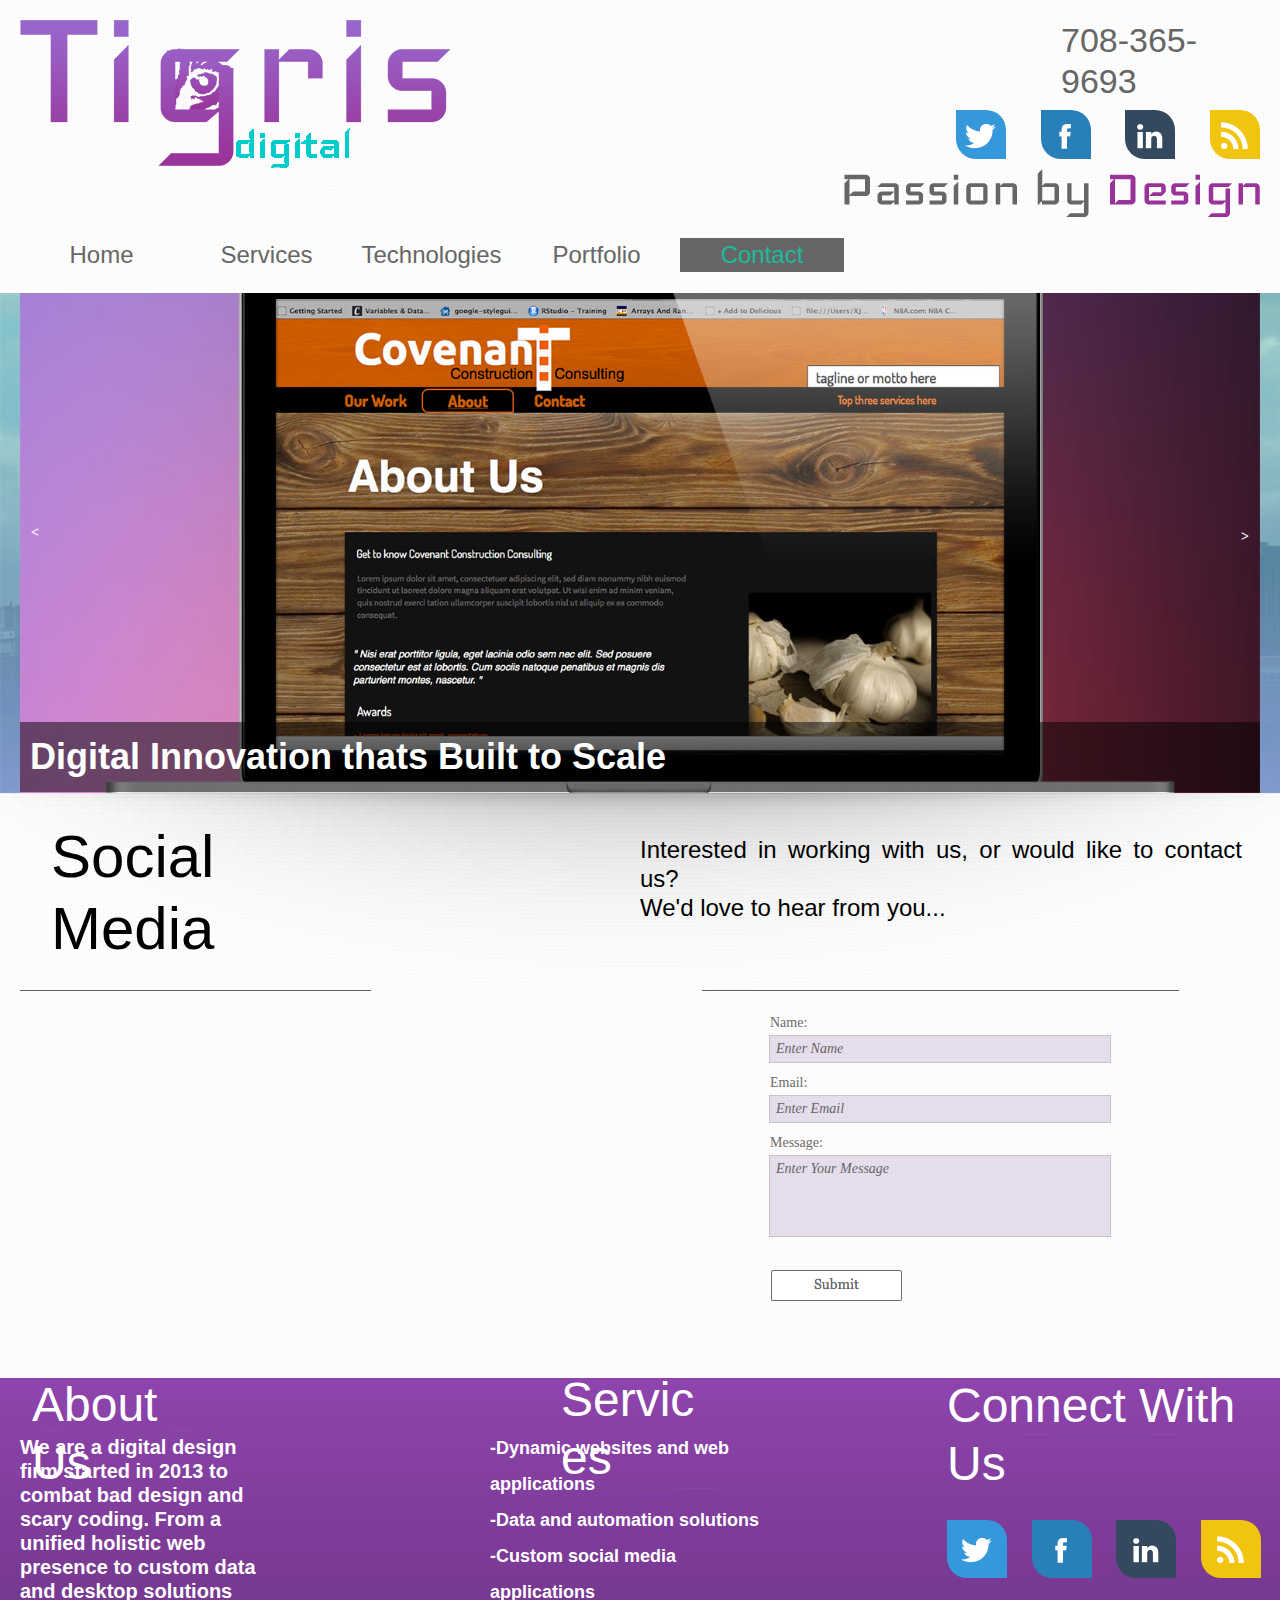
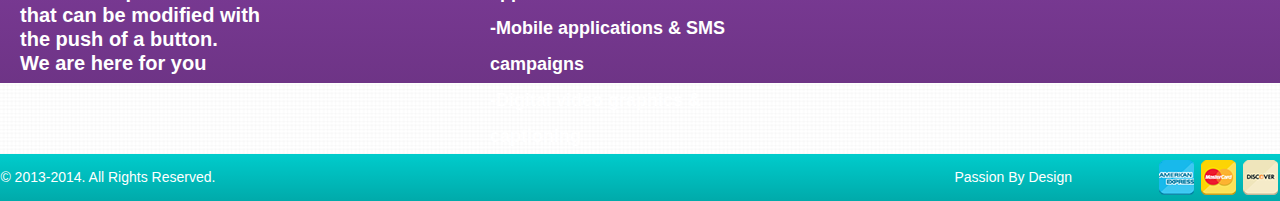
==== contact.html @ 78c5c4f9 "Uploaded test site" ====
<!DOCTYPE html>
<html class="html">
 <head>

  <script src="scripts/museredirect.js?299715755" type="text/javascript"></script>
  
  <script type="text/javascript">
   Muse.Redirect.redirect('desktop', 'tablet/contact.html', 'phone/contact.html', '');
</script>
  
  <meta http-equiv="Content-type" content="text/html;charset=UTF-8"/>
  <meta name="generator" content="7.2.232.244"/>
  <title>Contact</title>
  <link media="only screen and (max-device-width: 370px)" rel="alternate" href="http://tigris.com/phone/contact.html"/>
  <link media="only screen and (max-device-width: 960px)" rel="alternate" href="http://tigris.com/tablet/contact.html"/>
  <!-- CSS -->
  <link rel="stylesheet" type="text/css" href="css/site_global.css?508068545"/>
  <link rel="stylesheet" type="text/css" href="css/master_a-master.css?28576662"/>
  <link rel="stylesheet" type="text/css" href="css/contact.css?350429081" id="pagesheet"/>
  <!-- Other scripts -->
  <script type="text/javascript">
   document.documentElement.className += ' js';
var __adobewebfontsappname__ = "muse";
</script>
  <!-- JS includes -->
  <script type="text/javascript">
   document.write('\x3Cscript src="' + (document.location.protocol == 'https:' ? 'https:' : 'http:') + '//webfonts.creativecloud.com/advent-pro:n6:all;iceland:n4:all.js" type="text/javascript">\x3C/script>');
</script>
   </head>
 <body>

  <!--HTML Widget code-->
  
<div id="fb-root"></div>
<script>
(function(d, s, id) {
  var js, fjs = d.getElementsByTagName(s)[0];
  if (d.getElementById(id)) return;
  js = d.createElement(s); js.id = id;
  js.src = "//connect.facebook.net/en_US/all.js#xfbml=1";
  fjs.parentNode.insertBefore(js, fjs);
}(document, 'script', 'facebook-jssdk'));
</script>

  
  <div class="clearfix" id="page"><!-- column -->
   <div class="position_content" id="page_position_content">
    <div class="clearfix colelem" id="pu80"><!-- group -->
     <div class="clip_frame grpelem" id="u80"><!-- image -->
      <img class="block" id="u80_img" src="images/tigris_0000s_0016_tigris-logo.png" alt="" width="430" height="166"/>
     </div>
     <div class="clearfix grpelem" id="pu1835-4"><!-- column -->
      <div class="clearfix colelem" id="u1835-4"><!-- content -->
       <p>708&#45;365&#45;9693</p>
      </div>
      <div class="clearfix colelem" id="pu484"><!-- group -->
       <div class="rounded-corners grpelem" id="u484"><!-- simple frame --></div>
       <div class="rounded-corners grpelem" id="u485"><!-- simple frame --></div>
       <div class="rounded-corners grpelem" id="u486"><!-- simple frame --></div>
       <div class="rounded-corners grpelem" id="u483"><!-- simple frame --></div>
      </div>
      <div class="clip_frame colelem" id="u75"><!-- image -->
       <img class="block" id="u75_img" src="images/tigris_0000s_0015_passion-by-design.png" alt="" width="416" height="48"/>
      </div>
     </div>
    </div>
    <ul class="MenuBar clearfix colelem" id="menuu129"><!-- horizontal box -->
     <li class="MenuItemContainer clearfix grpelem" id="u2257"><!-- vertical box -->
      <a class="nonblock nontext MenuItem MenuItemWithSubMenu clearfix colelem" id="u2258" href="index.html"><!-- horizontal box --><div class="MenuItemLabel NoWrap clearfix grpelem" id="u2260-4"><!-- content --><p>Home</p></div></a>
     </li>
     <li class="MenuItemContainer clearfix grpelem" id="u2285"><!-- vertical box -->
      <a class="nonblock nontext MenuItem MenuItemWithSubMenu clearfix colelem" id="u2286" href="services.html"><!-- horizontal box --><div class="MenuItemLabel NoWrap clearfix grpelem" id="u2289-4"><!-- content --><p>Services</p></div></a>
     </li>
     <li class="MenuItemContainer clearfix grpelem" id="u2278"><!-- vertical box -->
      <a class="nonblock nontext MenuItem MenuItemWithSubMenu clearfix colelem" id="u2279" href="technologies.html"><!-- horizontal box --><div class="MenuItemLabel NoWrap clearfix grpelem" id="u2282-4"><!-- content --><p>Technologies</p></div></a>
     </li>
     <li class="MenuItemContainer clearfix grpelem" id="u2271"><!-- vertical box -->
      <a class="nonblock nontext MenuItem MenuItemWithSubMenu clearfix colelem" id="u2272" href="http://tigrisdigital.prosite.com"><!-- horizontal box --><div class="MenuItemLabel NoWrap clearfix grpelem" id="u2275-4"><!-- content --><p>Portfolio</p></div></a>
     </li>
     <li class="MenuItemContainer clearfix grpelem" id="u2264"><!-- vertical box -->
      <a class="nonblock nontext MenuItem MenuItemWithSubMenu MuseMenuActive clearfix colelem" id="u2265" href="contact.html"><!-- horizontal box --><div class="MenuItemLabel NoWrap clearfix grpelem" id="u2268-4"><!-- content --><p>Contact</p></div></a>
     </li>
    </ul>
    <div class="clearfix colelem" id="pu226"><!-- group -->
     <div class="museBGSize browser_width grpelem" id="u226"><!-- group -->
      <div class="clearfix" id="u226_align_to_page">
       <div class="clip_frame grpelem" id="u247"><!-- image -->
        <img class="block" id="u247_img" src="images/hard%20slit%20separator.png" alt="" width="1460" height="395"/>
       </div>
      </div>
     </div>
     <div class="SlideShowWidget clearfix grpelem" id="slideshowu922"><!-- none box -->
      <div class="popup_anchor" id="u961popup">
       <div class="SlideShowContentPanel clearfix" id="u961"><!-- stack box -->
        <div class="SSSlide clip_frame clearfix grpelem" id="u962"><!-- image -->
         <div id="u962_clip">
          <img class="ImageInclude position_content" id="u962_img" data-src="images/designtnt-laptops-mockups.jpg" src="images/blank.gif" alt="" data-width="1240" data-height="714"/>
         </div>
        </div>
        <div class="SSSlide invi clip_frame grpelem" id="u2062"><!-- image -->
         <img class="block ImageInclude" id="u2062_img" data-src="images/fearnot.jpg" src="images/blank.gif" alt="" data-width="1240" data-height="500"/>
        </div>
        <div class="SSSlide invi clip_frame clearfix grpelem" id="u2364"><!-- image -->
         <div id="u2364_clip">
          <img class="ImageInclude position_content" id="u2364_img" data-src="images/mockup-tigris.jpg" src="images/blank.gif" alt="" data-width="1200" data-height="800"/>
         </div>
        </div>
       </div>
      </div>
      <div class="popup_anchor" id="u932popup">
       <div class="SlideShowCaptionPanel clearfix" id="u932"><!-- stack box -->
        <div class="SSSlideCaption rgba-background clearfix grpelem" id="u934-4"><!-- content -->
         <p>Digital Innovation thats Built to Scale</p>
        </div>
        <div class="SSSlideCaption invi rgba-background clearfix grpelem" id="u2068-4"><!-- content -->
         <p>Taking the fear out of technology and its costs</p>
        </div>
        <div class="SSSlideCaption invi rgba-background clearfix grpelem" id="u2370-4"><!-- content -->
         <p>Design built with your clients in mind</p>
        </div>
       </div>
      </div>
      <div class="popup_anchor" id="u923-4popup">
       <div class="SSPreviousButton clearfix" id="u923-4"><!-- content -->
        <p>&lt;</p>
       </div>
      </div>
      <div class="popup_anchor" id="u959-4popup">
       <div class="SSNextButton clearfix" id="u959-4"><!-- content -->
        <p>&gt;</p>
       </div>
      </div>
     </div>
    </div>
    <div class="clearfix colelem" id="pu920-4"><!-- group -->
     <div class="clearfix grpelem" id="u920-4"><!-- content -->
      <p><span id="u920">Social Media</span></p>
     </div>
     <div class="clearfix grpelem" id="u921-6"><!-- content -->
      <p>Interested in working with us, or would like to contact us?</p>
      <p>We'd love to hear from you...</p>
     </div>
    </div>
    <div class="colelem" id="u902"><!-- simple frame --></div>
    <div class="colelem" id="u919"><!-- simple frame --></div>
    <form class="form-grp clearfix colelem" id="widgetu862" method="post" enctype="multipart/form-data" action="scripts/form-u862.php"><!-- none box -->
     <div class="fld-grp clearfix grpelem" id="widgetu871" data-required="true"><!-- none box -->
      <label class="fld-label actAsDiv clearfix grpelem" id="u873-4" for="widgetu871_input"><!-- content -->
       <span class="actAsPara">Name:</span>
      </label>
      <span class="fld-input NoWrap actAsDiv rgba-background clearfix grpelem" id="u874-4"><!-- content --><input class="wrapped-input" type="text" spellcheck="false" id="widgetu871_input" name="custom_U871" tabindex="1"/><label class="wrapped-input fld-prompt" id="widgetu871_prompt" for="widgetu871_input"><span class="actAsPara">Enter Name</span></label></span>
     </div>
     <div class="fld-grp clearfix grpelem" id="widgetu864" data-required="true" data-type="email"><!-- none box -->
      <label class="fld-label actAsDiv clearfix grpelem" id="u868-4" for="widgetu864_input"><!-- content -->
       <span class="actAsPara">Email:</span>
      </label>
      <span class="fld-input NoWrap actAsDiv rgba-background clearfix grpelem" id="u866-4"><!-- content --><input class="wrapped-input" type="text" spellcheck="false" id="widgetu864_input" name="Email" tabindex="2"/><label class="wrapped-input fld-prompt" id="widgetu864_prompt" for="widgetu864_input"><span class="actAsPara">Enter Email</span></label></span>
     </div>
     <div class="clearfix grpelem" id="u895-4"><!-- content -->
      <p>Submitting Form...</p>
     </div>
     <div class="clearfix grpelem" id="u870-4"><!-- content -->
      <p>The server encountered an error.</p>
     </div>
     <div class="clearfix grpelem" id="u869-4"><!-- content -->
      <p>Form received.</p>
     </div>
     <input class="submit-btn NoWrap grpelem" id="u863-17" type="submit" value="" tabindex="4"/><!-- state-based BG images -->
     <div class="fld-grp clearfix grpelem" id="widgetu890" data-required="false"><!-- none box -->
      <label class="fld-label actAsDiv clearfix grpelem" id="u894-4" for="widgetu890_input"><!-- content -->
       <span class="actAsPara">Message:</span>
      </label>
      <span class="fld-textarea actAsDiv rgba-background clearfix grpelem" id="u893-4"><!-- content --><textarea class="wrapped-input" id="widgetu890_input" name="custom_U890" tabindex="3"></textarea><label class="wrapped-input fld-prompt" id="widgetu890_prompt" for="widgetu890_input"><span class="actAsPara">Enter Your Message</span></label></span>
     </div>
    </form>
    <div class="colelem" id="u903"><!-- custom html -->
     
<a href="https://twitter.com/Tigrisdigital" class="twitter-follow-button" data-lang="en" data-show-screen-name="false" data-size="medium"></a>

</div>
    <div class="colelem" id="u907"><!-- custom html -->
     
<div class="g-plusone" data-action="share" data-size="standard" data-annotation="inline" data-width="192" data-href="http://tigris.com/contact.html"></div>

</div>
    <div class="colelem" id="u909"><!-- custom html -->
     
<div class="fb-like" data-href="http://tigris.com/contact.html" data-send="true" data-width="290" data-show-faces="false" data-colorscheme="light" data-layout="standard" data-action="like"></div>

</div>
    <div class="verticalspacer"></div>
    <div class="clearfix colelem" id="pu246"><!-- group -->
     <div class="gradient browser_width grpelem" id="u246"><!-- group -->
      <div class="clearfix" id="u246_align_to_page">
       <div class="clearfix grpelem" id="u252-6"><!-- content -->
        <p>We are a digital design firm started in 2013 to combat bad design and scary coding. From a unified holistic web presence to custom data and desktop solutions that can be modified with the push of a button.</p>
        <p>We are here for you</p>
       </div>
       <div class="clearfix grpelem" id="pu262-4"><!-- column -->
        <div class="clearfix colelem" id="u262-4"><!-- content -->
         <p>Services</p>
        </div>
        <div class="clip_frame colelem" id="u263"><!-- image -->
         <img class="block" id="u263_img" src="images/thin%20inset%20separator.png" alt="" width="172" height="1"/>
        </div>
       </div>
       <div class="clearfix grpelem" id="pu266-4"><!-- column -->
        <div class="clearfix colelem" id="u266-4"><!-- content -->
         <p>Connect With Us</p>
        </div>
        <div class="clearfix colelem" id="pu309"><!-- group -->
         <div class="rounded-corners grpelem" id="u309"><!-- simple frame --></div>
         <div class="rounded-corners grpelem" id="u311"><!-- simple frame --></div>
         <div class="rounded-corners grpelem" id="u319"><!-- simple frame --></div>
         <div class="rounded-corners grpelem" id="u308"><!-- simple frame --></div>
        </div>
       </div>
      </div>
     </div>
     <div class="clearfix grpelem" id="u256-4"><!-- content -->
      <p>About Us</p>
     </div>
     <div class="clip_frame grpelem" id="u257"><!-- image -->
      <img class="block" id="u257_img" src="images/thin%20inset%20separator.png" alt="" width="172" height="1"/>
     </div>
     <div class="clip_frame grpelem" id="u267"><!-- image -->
      <img class="block" id="u267_img" src="images/thin%20inset%20separator.png" alt="" width="172" height="1"/>
     </div>
     <div class="clearfix grpelem" id="u487-12"><!-- content -->
      <p>&#45;Dynamic websites and web applications</p>
      <p>&#45;Data and automation solutions</p>
      <p>&#45;Custom social media applications</p>
      <p>&#45;Mobile applications &amp; SMS campaigns</p>
      <p>&#45;Digital video graphics &amp; captioning</p>
     </div>
    </div>
    <div class="gradient browser_width colelem" id="u253"><!-- group -->
     <div class="clearfix" id="u253_align_to_page">
      <div class="clearfix grpelem" id="u254-4"><!-- content -->
       <p id="u254-2">Tigris Digital © 2013&#45;2014. All Rights Reserved.</p>
      </div>
      <div class="clearfix grpelem" id="u255-4"><!-- content -->
       <p id="u255-2">Passion By Design</p>
      </div>
      <div class="clip_frame grpelem" id="u1782"><!-- image -->
       <img class="block" id="u1782_img" src="images/amex.png" alt="" width="35" height="35"/>
      </div>
      <div class="clip_frame grpelem" id="u1792"><!-- image -->
       <img class="block" id="u1792_img" src="images/mastercard.png" alt="" width="35" height="35"/>
      </div>
      <div class="clip_frame grpelem" id="u1787"><!-- image -->
       <img class="block" id="u1787_img" src="images/discover.png" alt="" width="35" height="35"/>
      </div>
      <div class="clip_frame grpelem" id="u1802"><!-- image -->
       <img class="block" id="u1802_img" src="images/visa.png" alt="" width="35" height="35"/>
      </div>
      <div class="clip_frame grpelem" id="u1797"><!-- image -->
       <img class="block" id="u1797_img" src="images/paypal.png" alt="" width="35" height="35"/>
      </div>
     </div>
    </div>
   </div>
  </div>
  <div class="preload_images">
   <img class="preload" src="images/u863-17-r.png" alt=""/>
   <img class="preload" src="images/u863-17-m.png" alt=""/>
   <img class="preload" src="images/u863-17-fs.png" alt=""/>
  </div>
  <!-- JS includes -->
  <script type="text/javascript">
   if (document.location.protocol != 'https:') document.write('\x3Cscript src="http://musecdn2.businesscatalyst.com/scripts/4.0/jquery-1.8.3.min.js" type="text/javascript">\x3C/script>');
</script>
  <script type="text/javascript">
   window.jQuery || document.write('\x3Cscript src="scripts/jquery-1.8.3.min.js" type="text/javascript">\x3C/script>');
</script>
  <script src="scripts/museutils.js?3880880085" type="text/javascript"></script>
  <script src="scripts/jquery.musemenu.js?32367222" type="text/javascript"></script>
  <script src="scripts/jquery.musepolyfill.bgsize.js?3899542795" type="text/javascript"></script>
  <script src="scripts/jquery.tobrowserwidth.js?152985095" type="text/javascript"></script>
  <script src="scripts/webpro.js?33264525" type="text/javascript"></script>
  <script src="scripts/musewpslideshow.js?272207905" type="text/javascript"></script>
  <script src="scripts/jquery.museoverlay.js?466079611" type="text/javascript"></script>
  <script src="scripts/touchswipe.js?261777990" type="text/javascript"></script>
  <script src="scripts/jquery.watch.js?4199601726" type="text/javascript"></script>
  <!-- Other scripts -->
  <script type="text/javascript">
   $(document).ready(function() { try {
Muse.Utils.transformMarkupToFixBrowserProblemsPreInit();/* body */
$('.browser_width').toBrowserWidth();/* browser width elements */
Muse.Utils.prepHyperlinks(true);/* body */
Muse.Utils.initWidget('.MenuBar', function(elem) { return $(elem).museMenu(); });/* unifiedNavBar */
Muse.Utils.initWidget('#slideshowu922', function(elem) { $(elem).data('widget', new WebPro.Widget.ContentSlideShow(elem, {autoPlay:true,displayInterval:3500,slideLinkStopsSlideShow:false,transitionStyle:'fading',lightboxEnabled_runtime:false,shuffle:false,transitionDuration:500,enableSwipe:true,fullScreen:false})); });/* #slideshowu922 */
Muse.Utils.initWidget('#widgetu862', function(elem) { new WebPro.Widget.Form(elem, {validationEvent:'submit',errorStateSensitivity:'high',fieldWrapperClass:'fld-grp',formSubmittedClass:'frm-sub-st',formErrorClass:'frm-subm-err-st',formDeliveredClass:'frm-subm-ok-st',notEmptyClass:'non-empty-st',focusClass:'focus-st',invalidClass:'fld-err-st',requiredClass:'fld-err-st',ajaxSubmit:true}); });/* #widgetu862 */
Muse.Utils.fullPage('#page');/* 100% height page */
Muse.Utils.showWidgetsWhenReady();/* body */
Muse.Utils.transformMarkupToFixBrowserProblems();/* body */
} catch(e) { Muse.Assert.fail('Error calling selector function:' + e); }});
</script>
  
  <!--HTML Widget code-->
  
<script>!function(d,s,id){var js,fjs=d.getElementsByTagName(s)[0];if(!d.getElementById(id)){js=d.createElement(s);js.id=id;js.src="https://platform.twitter.com/widgets.js";fjs.parentNode.insertBefore(js,fjs);}}(document,"script","twitter-wjs");</script>

<script type="text/javascript">
      window.___gcfg = {
        lang: 'en-US'
      };

      (function() {
        var po = document.createElement('script'); po.type = 'text/javascript'; po.async = true;
        po.src = 'https://apis.google.com/js/plusone.js';
        var s = document.getElementsByTagName('script')[0]; s.parentNode.insertBefore(po, s);
      })();
</script>

   </body>
</html>
---- css/site_global.css ----
html
{
	min-height: 100%;
	min-width: 100%;
	-ms-text-size-adjust: none;
}

body,div,dl,dt,dd,ul,ol,li,h1,h2,h3,h4,h5,h6,pre,code,form,fieldset,legend,input,button,textarea,p,blockquote,th,td,a
{
	margin: 0;
	padding: 0;
	border-width: 0;
	-webkit-transform-origin: left top;
	-ms-transform-origin: left top;
	-o-transform-origin: left top;
	transform-origin: left top;
}

table
{
	border-collapse: collapse;
	border-spacing: 0;
}

fieldset,img
{
	border: 0;
	-webkit-transform-origin: left top;
	-ms-transform-origin: left top;
	-o-transform-origin: left top;
	transform-origin: left top;
}

address,caption,cite,code,dfn,em,strong,th,var,optgroup
{
	font-style: inherit;
	font-weight: inherit;
}

del,ins
{
	text-decoration: none;
}

li
{
	list-style: none;
}

caption,th
{
	text-align: left;
}

h1,h2,h3,h4,h5,h6
{
	font-size: 100%;
	font-weight: inherit;
}

input,button,textarea,select,optgroup,option
{
	font-family: inherit;
	font-size: inherit;
	font-style: inherit;
	font-weight: inherit;
}

body
{
	font-family: Arial, Helvetica Neue, Helvetica, sans-serif;
	text-align: left;
	font-size: 14px;
	line-height: 17px;
	word-wrap: break-word;
	text-rendering: optimizeLegibility;/* kerning, primarily */
}

@media screen and (-webkit-min-device-pixel-ratio:0)
{
	body { text-rendering:auto; }
}

a:link
{
	color: #0000FF;
	text-decoration: underline;
}

a:visited
{
	color: #800080;
	text-decoration: underline;
}

a:hover
{
	color: #0000FF;
	text-decoration: underline;
}

a:active
{
	color: #EE0000;
	text-decoration: underline;
}

a.nontext /* used to override default properties of 'a' tag */
{
	color: black;
	text-decoration: none;
	font-style: normal;
	font-weight: normal;
}

.normal_text
{
	color: #000000;
	font-family: Arial, Helvetica Neue, Helvetica, sans-serif;
	font-size: 14px;
	font-style: normal;
	font-weight: normal;
	letter-spacing: 0px;
	line-height: 17px;
	text-align: left;
	text-decoration: none;
	text-indent: 0px;
	vertical-align: 0px;
	padding: 0px;
}

.Controlers_caption
{
	color: #6E6161;
	font-family: open-sans-condensed, sans-serif;
	font-size: 18px;
	font-weight: 300;
	letter-spacing: 2px;
}

.TabbedPanelsTab
{
	white-space: nowrap;
}

.MenuBar  .MenuBarView, .MenuBar  .SubMenuView /* Resets for ul and li in menus */
{
	display: block;
	list-style: none;
}

.MenuBar .SubMenu
{
	display: none;
	position: absolute;
}

.NoWrap
{
	white-space: nowrap;
	word-wrap: normal;
}

.rootelem /* the root of the artwork tree */
{
	margin-left: auto;
	margin-right: auto;
}

.colelem /* a child element of a column */
{
	display: inline;
	float: left;
	clear: both;
}

.grpelem /* a child element of a group */
{
	display: inline;
	float: left;
}

.clearfix:after /* force a container to fit around floated items */
{
	content: "\0020";
	visibility: hidden;
	display: block;
	height: 0;
	clear: both;
}

*:first-child+html .clearfix /* IE7 */
{
	zoom: 1;
}

.clip_frame /* used to clip the contents as in the case of an image frame */
{
	overflow: hidden;
}

.inclusion_context /* context for positioning a group of elements that share the same height */
{
	display: table;
	table-layout: fixed;
	width: 0.01px;
}

.inclelem /* element of an inclusion context */
{
	display: table-cell;
	vertical-align: top;
}

.f3s_mid /* 3-slice frame, middle slice */
{
	background-repeat: repeat;
}

.f3s_top,.f3s_bot /* 3-slice frame, top slice */
{
	background-repeat: no-repeat;
}

.f9s_top_left, .f9s_bot_left /* 9-slice frame, left corner slice */
{
	background-repeat: no-repeat;
	background-position: left;
}

.f9s_top_right, .f9s_bot_right /* 9-slice frame, right corner slice */
{
	background-repeat: no-repeat;
	background-position: right;
}

.f9s_top_mid, .f9s_bot_mid /* 9-slice frame, top/bottom horizontal slice */
{
	background-repeat: repeat-x;
	background-position: 0px 0px;
}

.f9s_mid_left /* 9-slice frame, left vertical slice */
{
	background-repeat: repeat-y;
	background-position: left;
}

.f9s_mid_right /* 9-slice frame, right vertical slice */
{
	background-repeat: repeat-y;
	background-position: right;
}

.f9s_center /* 9-slice frame, center slice */
{
	background-repeat: repeat;
	background-position: 0px 0px;
}

.popup_anchor /* anchors an abspos popup */
{
	position: relative;
	width: 0px;
	height: 0px;
}

.popup_element
{
	z-index: 100000;
}

.pointer_cursor
{
	cursor: pointer;
}

span.wrap /* used to force wrap after floated array when nested inside a paragraph */
{
	content: '';
	clear: left;
	display: block;
}

span.actAsInlineDiv /* used to simulate a DIV with inline display when already nested inside a paragraph */
{
	display: inline-block;
}

.position_content,.excludeFromNormalFlow /* used when child content is larger than parent */
{
	float: left;
}

.preload_images /* used to preload images used in non-default states */
{
	position: absolute;
	overflow: hidden;
	left: -9999px;
	top: -9999px;
	height: 1px;
	width: 1px;
}

preload /* used to specifiy the dimension of preload item */
{
	height: 1px;
	width: 1px;
}

.animateStates
{
	-webkit-transition: 0.3s ease-in-out;
	-moz-transition: 0.3s ease-in-out;
	-o-transition: 0.3s ease-in-out;
	transition: 0.3s ease-in-out;
}

input:focus,textarea:focus /* remove default focussed input styling */
{
	outline: none;
}

textarea
{
	resize: none;
	overflow: auto;
}

.fld-prompt /* form placeholders cursor behavior */
{
	pointer-events: none;
}

.wrapped-input /* form inputs & placeholders let div styling show thru */
{
	position: absolute;
	top: 0;
	left: 0;
	background: transparent;
	border: none;
}

.submit-btn /* form submit buttons on top of sibling elements */
{
	z-index: 50000;
}

.anchor_item /* used to specify anchor properties */
{
	width: 22px;
	height: 18px;
}

.MenuBar .SubMenuVisible, .MenuBarVertical .SubMenuVisible, .MenuBar .SubMenu .SubMenuVisible,.popup_element.Active,span.actAsPara,.actAsDiv,a.nonblock.nontext,img.block
{
	display: block;
}

.ose_ei
{
	visibility: hidden;
	z-index: 0;
}

.widget_invisible,.js .invi,.js .mse_pre_init,.js .an_invi /* used to hide the widget before loaded */
{
	visibility: hidden;
}

.no_vert_scroll
{
	overflow-y: hidden;
}

.always_vert_scroll
{
	overflow-y: scroll;
}

.always_horz_scroll
{
	overflow-x: scroll;
}

.popup_element.Inactive,.js .disn,.hidden
{
	display: none;
}

.fullscreen
{
	overflow: hidden;
	left: 0px;
	top: 0px;
	position: fixed;
	height: 100%;
	width: 100%;
	-moz-box-sizing: border-box;
	-webkit-box-sizing: border-box;
	-ms-box-sizing: border-box;
	box-sizing: border-box;
}

.scroll_wrapper
{
	position: absolute;
	overflow: auto;
	left: 0px;
	right: 0px;
	top: 0px;
	bottom: 0px;
	padding-top: 0px;
	padding-bottom: 0px;
	margin-top: 0px;
	margin-bottom: 0px;
}

.MenuBar .MenuItemContainer,.SlideShowContentPanel .fullscreen img
{
	position: relative;
}
---- css/master_a-master.css ----
#u1835-4
{
	line-height: 41px;
	font-size: 34px;
	color: #666666;
	font-family: iceland, sans-serif;
	font-weight: 400;
	position: relative;
}

#u484
{
	border-style: none;
	border-color: transparent;
	-moz-border-radius: 0px 20px 0px 20px ;
	-webkit-border-radius: 0px 20px 0px 20px ;
	-khtml-border-radius: 0px 20px 0px 20px ;
	border-radius: 0px 20px 0px 20px ;
	position: relative;
	background: #3498DB url("../images/twitter.png") no-repeat center center;
}

#u485
{
	border-style: none;
	border-color: transparent;
	-moz-border-radius: 0px 20px 0px 20px ;
	-webkit-border-radius: 0px 20px 0px 20px ;
	-khtml-border-radius: 0px 20px 0px 20px ;
	border-radius: 0px 20px 0px 20px ;
	position: relative;
	background: #2980B9 url("../images/facebook.png") no-repeat center center;
}

#u486
{
	border-style: none;
	border-color: transparent;
	-moz-border-radius: 0px 20px 0px 20px ;
	-webkit-border-radius: 0px 20px 0px 20px ;
	-khtml-border-radius: 0px 20px 0px 20px ;
	border-radius: 0px 20px 0px 20px ;
	position: relative;
	background: #34495E url("../images/linkedin.png") no-repeat center center;
}

#u483
{
	border-style: none;
	border-color: transparent;
	-moz-border-radius: 0px 20px 0px 20px ;
	-webkit-border-radius: 0px 20px 0px 20px ;
	-khtml-border-radius: 0px 20px 0px 20px ;
	border-radius: 0px 20px 0px 20px ;
	position: relative;
	background: #F1C40F url("../images/rss.png") no-repeat center center;
}

#u2258
{
	background-color: transparent;
	position: relative;
}

#u2258:hover
{
	background-color: #1ABC9C;
}

#u2258:active
{
	background-color: #6B6B6B;
}

#u2260-4
{
	border-style: none;
	border-color: transparent;
	background-color: transparent;
	line-height: 29px;
	font-size: 24px;
	color: #666666;
	text-align: center;
	font-family: iceland, sans-serif;
	font-weight: 400;
	position: relative;
}

#u2258:hover #u2260-4 p
{
	color: #FFFFFF;
	visibility: inherit;
}

#u2258:active #u2260-4 p
{
	color: #FFFFFF;
	visibility: inherit;
}

#u2286
{
	background-color: transparent;
	position: relative;
}

#u2286:hover
{
	background-color: #1ABC9C;
}

#u2286:active
{
	background-color: #6B6B6B;
}

#u2289-4
{
	border-style: none;
	border-color: transparent;
	background-color: transparent;
	line-height: 29px;
	font-size: 24px;
	color: #666666;
	text-align: center;
	font-family: iceland, sans-serif;
	font-weight: 400;
	position: relative;
}

#u2286:hover #u2289-4 p
{
	color: #FFFFFF;
	visibility: inherit;
}

#u2286:active #u2289-4 p
{
	color: #FFFFFF;
	visibility: inherit;
}

#u2279
{
	background-color: transparent;
	position: relative;
}

#u2279:hover
{
	background-color: #1ABC9C;
}

#u2279:active
{
	background-color: #6B6B6B;
}

#u2282-4
{
	border-style: none;
	border-color: transparent;
	background-color: transparent;
	line-height: 29px;
	font-size: 24px;
	color: #666666;
	text-align: center;
	font-family: iceland, sans-serif;
	font-weight: 400;
	position: relative;
}

#u2279:hover #u2282-4 p
{
	color: #FFFFFF;
	visibility: inherit;
}

#u2279:active #u2282-4 p
{
	color: #FFFFFF;
	visibility: inherit;
}

#u2272
{
	background-color: transparent;
	position: relative;
}

#u2272:hover
{
	background-color: #1ABC9C;
}

#u2272:active
{
	background-color: #6B6B6B;
}

#u2275-4
{
	border-style: none;
	border-color: transparent;
	background-color: transparent;
	line-height: 29px;
	font-size: 24px;
	color: #666666;
	text-align: center;
	font-family: iceland, sans-serif;
	font-weight: 400;
	position: relative;
}

#u2272:hover #u2275-4 p
{
	color: #FFFFFF;
	visibility: inherit;
}

#u2272:active #u2275-4 p
{
	color: #FFFFFF;
	visibility: inherit;
}

#u2265
{
	background-color: transparent;
	position: relative;
}

#u2265:hover
{
	background-color: #1ABC9C;
}

#u2265:active
{
	background-color: #6B6B6B;
}

#u2258.MuseMenuActive,#u2286.MuseMenuActive,#u2279.MuseMenuActive,#u2272.MuseMenuActive,#u2265.MuseMenuActive
{
	background-color: #666666;
}

#u2268-4
{
	border-style: none;
	border-color: transparent;
	background-color: transparent;
	line-height: 29px;
	font-size: 24px;
	color: #666666;
	text-align: center;
	font-family: iceland, sans-serif;
	font-weight: 400;
	position: relative;
}

#u2265:hover #u2268-4 p
{
	color: #FFFFFF;
	visibility: inherit;
}

#u2265:active #u2268-4 p
{
	color: #FFFFFF;
	visibility: inherit;
}

#u2258.MuseMenuActive #u2260-4 p,#u2286.MuseMenuActive #u2289-4 p,#u2279.MuseMenuActive #u2282-4 p,#u2272.MuseMenuActive #u2275-4 p,#u2265.MuseMenuActive #u2268-4 p
{
	color: #1ABC9C;
	visibility: inherit;
	font-weight: normal;
}

#u226
{
	border-color: #000000;
	position: relative;
	background: #FFFFFF url("../images/tigris_0001s_0015_2004-07-14_2600x1500_chicago_lake_skyline.png") no-repeat left top;
	background-size: cover !important;
}

#u961
{
	position: absolute;
	background-color: transparent;
}

#u962,#u2062,#u2364
{
	border-style: none;
	border-color: transparent;
	background-color: transparent;
	position: relative;
}

#u962_clip,#u2364_clip
{
	overflow: hidden;
}

#u932
{
	position: absolute;
}

#u934-4
{
	border-style: none;
	border-color: transparent;
	background-color: #7F7F7F;
	background-color: rgba(0, 0, 0, 0.5);
	line-height: 50px;
	font-size: 36px;
	color: #FFFFFF;
	text-align: left;
	font-family: advent-pro, sans-serif;
	font-weight: 600;
	position: relative;
	-pie-background: rgba(0, 0, 0, 0.5);
}

#u2068-4
{
	border-style: none;
	border-color: transparent;
	background-color: #7F7F7F;
	background-color: rgba(0, 0, 0, 0.5);
	line-height: 50px;
	font-size: 36px;
	color: #FFFFFF;
	text-align: left;
	font-family: advent-pro, sans-serif;
	font-weight: 600;
	position: relative;
	-pie-background: rgba(0, 0, 0, 0.5);
}

#u2370-4
{
	border-style: none;
	border-color: transparent;
	background-color: #7F7F7F;
	background-color: rgba(0, 0, 0, 0.5);
	line-height: 50px;
	font-size: 36px;
	color: #FFFFFF;
	text-align: left;
	font-family: advent-pro, sans-serif;
	font-weight: 600;
	position: relative;
	-pie-background: rgba(0, 0, 0, 0.5);
}

#u923-4,#u959-4
{
	position: absolute;
	line-height: 20px;
	color: #FFFFFF;
	text-align: center;
	font-family: Georgia, Palatino, Palatino Linotype, Times, Times New Roman, serif;
	font-weight: bold;
}

.MenuItem,.SSFirstButton,.SSPreviousButton,.SSNextButton,.SSLastButton,.SSSlideLink,.SSCloseButton /* unifiedNavBar */
{
	cursor: pointer;
}

.SSSlideLoading /* slideshowFreeStyle */
{
	background: url("../images/loading.gif") no-repeat center center;
}

#u246
{
	background: -webkit-gradient(linear, center top, center bottom, from(#8E44AD),color-stop(100%, #6E3486));
	background: -webkit-linear-gradient(top,#8E44AD ,#6E3486 100%);
	background: -moz-linear-gradient(top,#8E44AD ,#6E3486 100%);
	background: -ms-linear-gradient(top,#8E44AD ,#6E3486 100%);
	background: -o-linear-gradient(top,#8E44AD ,#6E3486 100%);
	background: linear-gradient(to bottom,#8E44AD ,#6E3486 100%);
	filter: progid:DXImageTransform.Microsoft.gradient(startColorstr=#FF8E44AD, endColorstr=#FF6E3486, GradientType=0);
	-ms-filter: "progid:DXImageTransform.Microsoft.gradient(startColorstr='#FF8E44AD', endColorstr='#FF6E3486', GradientType=0)";
	border-color: #000000;
	position: relative;
}

#u252-6
{
	line-height: 24px;
	font-size: 20px;
	color: #FFFFFF;
	font-family: advent-pro, sans-serif;
	font-weight: 600;
	position: relative;
}

#u309
{
	border-style: none;
	border-color: transparent;
	-moz-border-radius: 0px 20px 0px 20px ;
	-webkit-border-radius: 0px 20px 0px 20px ;
	-khtml-border-radius: 0px 20px 0px 20px ;
	border-radius: 0px 20px 0px 20px ;
	position: relative;
	background: #3498DB url("../images/twitter.png") no-repeat center center;
}

#u311
{
	border-style: none;
	border-color: transparent;
	-moz-border-radius: 0px 20px 0px 20px ;
	-webkit-border-radius: 0px 20px 0px 20px ;
	-khtml-border-radius: 0px 20px 0px 20px ;
	border-radius: 0px 20px 0px 20px ;
	position: relative;
	background: #2980B9 url("../images/facebook.png") no-repeat center center;
}

#u319
{
	border-style: none;
	border-color: transparent;
	-moz-border-radius: 0px 20px 0px 20px ;
	-webkit-border-radius: 0px 20px 0px 20px ;
	-khtml-border-radius: 0px 20px 0px 20px ;
	border-radius: 0px 20px 0px 20px ;
	position: relative;
	background: #34495E url("../images/linkedin.png") no-repeat center center;
}

#u308
{
	border-style: none;
	border-color: transparent;
	-moz-border-radius: 0px 20px 0px 20px ;
	-webkit-border-radius: 0px 20px 0px 20px ;
	-khtml-border-radius: 0px 20px 0px 20px ;
	border-radius: 0px 20px 0px 20px ;
	position: relative;
	background: #F1C40F url("../images/rss.png") no-repeat center center;
}

#u484:hover,#u485:hover,#u486:hover,#u483:hover,#u309:hover,#u311:hover,#u319:hover,#u308:hover
{
	background-repeat: no-repeat;
	background-position: center center;
}

#u262-4,#u266-4,#u256-4
{
	line-height: 58px;
	font-size: 48px;
	color: #FFFFFF;
	font-family: iceland, sans-serif;
	font-weight: 400;
	position: relative;
}

#u487-12
{
	line-height: 36px;
	font-size: 18px;
	color: #FFFFFF;
	font-family: advent-pro, sans-serif;
	font-weight: 600;
	position: relative;
}

#u253
{
	background: -webkit-gradient(linear, center top, center bottom, from(#00CCCC),color-stop(100%, #00AAAA));
	background: -webkit-linear-gradient(top,#00CCCC ,#00AAAA 100%);
	background: -moz-linear-gradient(top,#00CCCC ,#00AAAA 100%);
	background: -ms-linear-gradient(top,#00CCCC ,#00AAAA 100%);
	background: -o-linear-gradient(top,#00CCCC ,#00AAAA 100%);
	background: linear-gradient(to bottom,#00CCCC ,#00AAAA 100%);
	filter: progid:DXImageTransform.Microsoft.gradient(startColorstr=#FF00CCCC, endColorstr=#FF00AAAA, GradientType=0);
	-ms-filter: "progid:DXImageTransform.Microsoft.gradient(startColorstr='#FF00CCCC', endColorstr='#FF00AAAA', GradientType=0)";
	border-color: #000000;
	position: relative;
}

#u254-4
{
	color: #FFFFFF;
	position: relative;
}

#u254-2
{
	padding-left: 10px;
}

#u255-4
{
	color: #FFFFFF;
	text-align: right;
	position: relative;
}

#u255-2
{
	padding-right: 10px;
}

#u80,#u75,#menuu129,#u2257,#u2285,#u2278,#u2271,#u2264,#u226_align_to_page,#u247,#slideshowu922,#u246_align_to_page,#u263,#u257,#u267,#u253_align_to_page,#u1782,#u1792,#u1787,#u1802,#u1797
{
	position: relative;
}
---- css/contact.css ----
.html
{
	background: #7F7F7F url("../images/tigris_0000_background.jpg") repeat left top scroll;
}

#page
{
	z-index: 1;
	width: 1260px;
	min-height: 1250px;
	margin-left: auto;
	margin-right: auto;
}

#page_position_content
{
	margin-top: 10px;
	margin-bottom: -4px;
}

#pu80
{
	width: 0.01px;
	margin-left: 10px;
	position: relative;
}

#u80
{
	z-index: 4;
	width: 430px;
	margin-right: -10000px;
}

#pu1835-4
{
	width: 0.01px;
	position: relative;
	margin-right: -10000px;
	left: 824px;
}

#u1835-4
{
	z-index: 133;
	width: 199px;
	min-height: 22px;
	margin-left: 217px;
}

#pu484
{
	width: 0.01px;
	margin-left: 112px;
	margin-top: 8px;
	position: relative;
}

#u484
{
	z-index: 79;
	width: 50px;
	height: 49px;
	margin-right: -10000px;
}

#u485
{
	z-index: 80;
	width: 50px;
	height: 49px;
	margin-right: -10000px;
	left: 85px;
}

#u486
{
	z-index: 81;
	width: 50px;
	height: 49px;
	margin-right: -10000px;
	left: 169px;
}

#u483
{
	z-index: 78;
	width: 50px;
	height: 49px;
	margin-right: -10000px;
	left: 254px;
}

#u75
{
	z-index: 2;
	width: 416px;
	margin-top: 10px;
}

#menuu129
{
	z-index: 6;
	width: 824px;
	margin-left: 10px;
	margin-top: 21px;
}

#u2257
{
	width: 163px;
	min-height: 34px;
	margin-right: -10000px;
}

#u2258
{
	width: 163px;
	padding-bottom: 5px;
}

#u2258:hover
{
	margin: 0px;
}

#u2258:active
{
	margin: 0px;
}

#u2260-4
{
	width: 163px;
	min-height: 29px;
	margin-right: -10000px;
	top: 2px;
}

#u2258:hover #u2260-4
{
	padding-top: 0px;
	padding-bottom: 0px;
	min-height: 29px;
	margin: 0px -10000px 0px 0px;
}

#u2258:active #u2260-4
{
	padding-top: 0px;
	padding-bottom: 0px;
	min-height: 29px;
	margin: 0px -10000px 0px 0px;
}

#u2285
{
	width: 163px;
	min-height: 34px;
	margin-right: -10000px;
	left: 165px;
}

#u2286
{
	width: 163px;
	padding-bottom: 5px;
}

#u2258.MuseMenuActive,#u2286:hover
{
	margin: 0px;
}

#u2286:active
{
	margin: 0px;
}

#u2289-4
{
	width: 163px;
	min-height: 29px;
	margin-right: -10000px;
	top: 2px;
}

#u2258.MuseMenuActive #u2260-4,#u2286:hover #u2289-4
{
	padding-top: 0px;
	padding-bottom: 0px;
	min-height: 29px;
	margin: 0px -10000px 0px 0px;
}

#u2286:active #u2289-4
{
	padding-top: 0px;
	padding-bottom: 0px;
	min-height: 29px;
	margin: 0px -10000px 0px 0px;
}

#u2278
{
	width: 163px;
	min-height: 34px;
	margin-right: -10000px;
	left: 330px;
}

#u2279
{
	width: 163px;
	padding-bottom: 5px;
}

#u2286.MuseMenuActive,#u2279:hover
{
	margin: 0px;
}

#u2279:active
{
	margin: 0px;
}

#u2282-4
{
	width: 163px;
	min-height: 29px;
	margin-right: -10000px;
	top: 2px;
}

#u2286.MuseMenuActive #u2289-4,#u2279:hover #u2282-4
{
	padding-top: 0px;
	padding-bottom: 0px;
	min-height: 29px;
	margin: 0px -10000px 0px 0px;
}

#u2279:active #u2282-4
{
	padding-top: 0px;
	padding-bottom: 0px;
	min-height: 29px;
	margin: 0px -10000px 0px 0px;
}

#u2271
{
	width: 163px;
	min-height: 34px;
	margin-right: -10000px;
	left: 495px;
}

#u2272
{
	width: 163px;
	padding-bottom: 5px;
}

#u2279.MuseMenuActive,#u2272:hover
{
	margin: 0px;
}

#u2272:active
{
	margin: 0px;
}

#u2275-4
{
	width: 163px;
	min-height: 29px;
	margin-right: -10000px;
	top: 2px;
}

#u2279.MuseMenuActive #u2282-4,#u2272:hover #u2275-4
{
	padding-top: 0px;
	padding-bottom: 0px;
	min-height: 29px;
	margin: 0px -10000px 0px 0px;
}

#u2272:active #u2275-4
{
	padding-top: 0px;
	padding-bottom: 0px;
	min-height: 29px;
	margin: 0px -10000px 0px 0px;
}

#u2264
{
	width: 164px;
	min-height: 34px;
	margin-right: -10000px;
	left: 660px;
}

#u2265
{
	width: 164px;
	padding-bottom: 5px;
}

#u2272.MuseMenuActive,#u2265:hover
{
	margin: 0px;
}

#u2265:active
{
	margin: 0px;
}

#u2265.MuseMenuActive
{
	margin: 0px;
}

#u2268-4
{
	width: 164px;
	min-height: 29px;
	margin-right: -10000px;
	top: 2px;
}

#u2272.MuseMenuActive #u2275-4,#u2265:hover #u2268-4
{
	padding-top: 0px;
	padding-bottom: 0px;
	min-height: 29px;
	margin: 0px -10000px 0px 0px;
}

#u2265:active #u2268-4
{
	padding-top: 0px;
	padding-bottom: 0px;
	min-height: 29px;
	margin: 0px -10000px 0px 0px;
}

#u2265.MuseMenuActive #u2268-4
{
	padding-top: 0px;
	padding-bottom: 0px;
	min-height: 29px;
	margin: 0px -10000px 0px 0px;
}

#pu226
{
	width: 0.01px;
	left: -100px;
	margin-top: 21px;
	position: relative;
}

#u226
{
	z-index: 37;
	width: 1460px;
	margin-right: -10000px;
}

#u247
{
	z-index: 39;
	width: 1460px;
	margin-bottom: -197px;
	margin-right: -10000px;
	margin-top: 302px;
}

#slideshowu922
{
	z-index: 94;
	width: 0.01px;
	height: 500px;
	margin-right: -10000px;
	left: 110px;
}

#u961popup
{
	z-index: 95;
}

#u962
{
	z-index: 96;
	width: 1240px;
	height: 500px;
	margin-right: -10000px;
}

#u962_img
{
	margin-top: -107px;
	margin-bottom: -107px;
}

#u2062
{
	z-index: 98;
	width: 1240px;
	height: 500px;
	margin-right: -10000px;
}

#u2364
{
	z-index: 100;
	width: 1240px;
	height: 500px;
	margin-right: -10000px;
}

#u961,#u962_clip,#u2364_clip
{
	width: 1240px;
	height: 500px;
}

#u2364_img
{
	margin: -150px 20px;
}

#u932popup
{
	z-index: 102;
}

#u932
{
	width: 1240px;
	top: 429px;
}

#u934-4
{
	z-index: 103;
	width: 1220px;
	min-height: 50px;
	padding: 10px;
	margin-right: -10000px;
}

#u2068-4
{
	z-index: 107;
	width: 1220px;
	min-height: 50px;
	padding: 10px;
	margin-right: -10000px;
}

#u2370-4
{
	z-index: 111;
	width: 1220px;
	min-height: 50px;
	padding: 10px;
	margin-right: -10000px;
}

#u923-4popup
{
	z-index: 115;
}

#u923-4
{
	width: 10px;
	min-height: 20px;
	padding: 10px;
	top: 220px;
}

#u959-4popup
{
	z-index: 119;
}

#u959-4
{
	width: 10px;
	min-height: 20px;
	padding: 10px;
	top: 224px;
	left: 1210px;
}

#pu920-4
{
	width: 0.01px;
	margin-left: 41px;
	margin-top: 28px;
	position: relative;
}

#u920-4
{
	z-index: 199;
	width: 290px;
	min-height: 33px;
	line-height: 72px;
	font-size: 60px;
	font-family: iceland, sans-serif;
	font-weight: 400;
	position: relative;
	margin-right: -10000px;
}

#u920
{
	font-family: iceland, sans-serif;
	font-weight: 400;
}

#u921-6
{
	z-index: 203;
	width: 602px;
	min-height: 33px;
	line-height: 29px;
	font-size: 24px;
	text-align: justify;
	font-family: iceland, sans-serif;
	font-weight: 400;
	position: relative;
	margin-right: -10000px;
	margin-top: 14px;
	left: 589px;
}

#u902
{
	z-index: 194;
	width: 351px;
	border-style: solid;
	border-color: #606060;
	background-color: transparent;
	margin-left: 10px;
	margin-top: 25px;
	position: relative;
	border-width: 1px 0px 0px;
}

#u919
{
	z-index: 198;
	width: 477px;
	border-style: solid;
	border-color: #606060;
	background-color: transparent;
	margin-left: 692px;
	top: -1px;
	margin-bottom: -1px;
	position: relative;
	border-width: 1px 0px 0px;
}

#widgetu862
{
	z-index: 137;
	width: 0.01px;
	height: 354px;
	margin-left: 761px;
	margin-top: 25px;
	position: relative;
}

#widgetu871
{
	z-index: 138;
	width: 340px;
	height: 46px;
	border-style: none;
	border-color: transparent;
	background-color: transparent;
	position: relative;
	margin-right: -10000px;
	left: -1px;
}

#widgetu871.fld-err-st
{
	background-color: transparent;
	-moz-border-radius: 0px;
	-webkit-border-radius: 0px;
	-khtml-border-radius: 0px;
	border-radius: 0px;
	margin: 0px -10000px 0px 0px;
}

#u873-4
{
	z-index: 139;
	width: 218px;
	min-height: 20px;
	border-style: none;
	border-color: transparent;
	background-color: transparent;
	line-height: 14px;
	color: #6B6B6B;
	text-align: left;
	font-family: Georgia, Palatino, Palatino Linotype, Times, Times New Roman, serif;
	position: relative;
	margin-right: -10000px;
}

#u874-4
{
	z-index: 143;
	width: 328px;
	min-height: 14px;
	border-width: 1px;
	border-style: solid;
	border-color: #C4C4C4;
	background-color: #E8DFEE;
	background-color: rgba(102, 45, 145, 0.15);
	padding: 6px;
	line-height: 14px;
	color: #666666;
	font-family: Georgia, Palatino, Palatino Linotype, Times, Times New Roman, serif;
	font-style: italic;
	margin-bottom: -1px;
	position: relative;
	margin-right: -10000px;
	margin-top: 19px;
	left: -1px;
	-pie-background: rgba(102, 45, 145, 0.15);
}

#widgetu871.non-empty-st #u874-4
{
	background-color: #FFFFFF;
	background-color: rgba(255, 255, 255, 0.15);
	-pie-background: rgba(255, 255, 255, 0.15);
}

#widgetu871:hover #u874-4
{
	border-color: #6B6B6B;
	background-color: #FFFFFF;
	background-color: rgba(255, 255, 255, 0.15);
	padding-top: 6px;
	padding-bottom: 6px;
	min-height: 14px;
	width: 328px;
	margin: 19px -10000px -1px 0px;
	-pie-background: rgba(255, 255, 255, 0.15);
}

#widgetu871.focus-st #u874-4
{
	border-color: #6B6B6B;
	background-color: #FFFFFF;
	background-color: rgba(255, 255, 255, 0.15);
	padding-top: 6px;
	padding-bottom: 6px;
	min-height: 14px;
	width: 328px;
	margin: 19px -10000px -1px 0px;
	-pie-background: rgba(255, 255, 255, 0.15);
}

#widgetu871.fld-err-st #u874-4
{
	border-color: #D7244C;
	background-color: #FFFFFF;
	background-color: rgba(255, 255, 255, 0.15);
	padding-top: 6px;
	padding-bottom: 6px;
	min-height: 14px;
	width: 328px;
	margin: 19px -10000px -1px 0px;
	-pie-background: rgba(255, 255, 255, 0.15);
}

#widgetu871.non-empty-st #u874-4 *
{
	color: #4F4F4F;
	font-style: normal;
}

#widgetu871:hover #u874-4 *
{
	color: #4F4F4F;
	font-style: normal;
}

#widgetu871.focus-st #u874-4 *
{
	color: #4F4F4F;
	font-style: normal;
}

#widgetu864
{
	z-index: 147;
	width: 340px;
	height: 46px;
	border-style: none;
	border-color: transparent;
	background-color: transparent;
	position: relative;
	margin-right: -10000px;
	margin-top: 60px;
	left: -1px;
}

#widgetu864.fld-err-st
{
	background-color: transparent;
	-moz-border-radius: 0px;
	-webkit-border-radius: 0px;
	-khtml-border-radius: 0px;
	border-radius: 0px;
	margin: 60px -10000px 0px 0px;
}

#u868-4
{
	z-index: 148;
	width: 218px;
	min-height: 20px;
	border-style: none;
	border-color: transparent;
	background-color: transparent;
	line-height: 14px;
	color: #6B6B6B;
	text-align: left;
	font-family: Georgia, Palatino, Palatino Linotype, Times, Times New Roman, serif;
	position: relative;
	margin-right: -10000px;
}

#widgetu864.fld-err-st #u868-4
{
	padding-top: 0px;
	padding-bottom: 0px;
	min-height: 20px;
	margin: 0px -10000px 0px 0px;
}

#u866-4
{
	z-index: 152;
	width: 328px;
	min-height: 14px;
	border-width: 1px;
	border-style: solid;
	border-color: #C4C4C4;
	background-color: #E8DFEE;
	background-color: rgba(102, 45, 145, 0.15);
	padding: 6px;
	line-height: 14px;
	color: #666666;
	font-family: Georgia, Palatino, Palatino Linotype, Times, Times New Roman, serif;
	font-style: italic;
	margin-bottom: -1px;
	position: relative;
	margin-right: -10000px;
	margin-top: 19px;
	left: -1px;
	-pie-background: rgba(102, 45, 145, 0.15);
}

#widgetu864.non-empty-st #u866-4
{
	background-color: #FFFFFF;
	background-color: rgba(255, 255, 255, 0.15);
	-pie-background: rgba(255, 255, 255, 0.15);
}

#widgetu864:hover #u866-4
{
	border-color: #6B6B6B;
	background-color: #FFFFFF;
	background-color: rgba(255, 255, 255, 0.15);
	padding-top: 6px;
	padding-bottom: 6px;
	min-height: 14px;
	width: 328px;
	margin: 19px -10000px -1px 0px;
	-pie-background: rgba(255, 255, 255, 0.15);
}

#widgetu864.focus-st #u866-4
{
	border-color: #6B6B6B;
	background-color: #FFFFFF;
	background-color: rgba(255, 255, 255, 0.15);
	padding-top: 6px;
	padding-bottom: 6px;
	min-height: 14px;
	width: 328px;
	margin: 19px -10000px -1px 0px;
	-pie-background: rgba(255, 255, 255, 0.15);
}

#widgetu864.fld-err-st #u866-4
{
	border-color: #D7244C;
	background-color: #FFFFFF;
	background-color: rgba(255, 255, 255, 0.15);
	padding-top: 6px;
	padding-bottom: 6px;
	min-height: 14px;
	width: 328px;
	margin: 19px -10000px -1px 0px;
	-pie-background: rgba(255, 255, 255, 0.15);
}

#widgetu864.non-empty-st #u866-4 *
{
	color: #4F4F4F;
	font-style: normal;
}

#widgetu864:hover #u866-4 *
{
	color: #4F4F4F;
	font-style: normal;
}

#widgetu864.focus-st #u866-4 *
{
	color: #4F4F4F;
	font-style: normal;
}

#widgetu871_input,#widgetu871_prompt,#widgetu864_input,#widgetu864_prompt
{
	width: 328px;
	min-height: 14px;
	color: #666666;
	font-family: Georgia, Palatino, Palatino Linotype, Times, Times New Roman, serif;
	font-style: italic;
	padding: 6px;
}

#u895-4
{
	z-index: 156;
	width: 200px;
	min-height: 21px;
	background-color: transparent;
	opacity: 0;
	-ms-filter: "progid:DXImageTransform.Microsoft.Alpha(Opacity=0)";
	filter: alpha(opacity=0);
	padding-top: 4px;
	line-height: 14px;
	font-size: 12px;
	font-family: Palatino, Palatino Linotype, Georgia, Times, Times New Roman, serif;
	position: relative;
	margin-right: -10000px;
	margin-top: 329px;
	left: 140px;
}

#widgetu862.frm-sub-st #u895-4 p
{
	color: #999999;
	line-height: 1;
	font-size: 14px;
	font-family: Georgia, Palatino, Palatino Linotype, Times, Times New Roman, serif;
	font-style: italic;
}

#u870-4
{
	z-index: 160;
	width: 200px;
	min-height: 21px;
	background-color: transparent;
	opacity: 0;
	-ms-filter: "progid:DXImageTransform.Microsoft.Alpha(Opacity=0)";
	filter: alpha(opacity=0);
	padding-top: 4px;
	line-height: 14px;
	font-size: 12px;
	color: #FF0000;
	font-family: Palatino, Palatino Linotype, Georgia, Times, Times New Roman, serif;
	position: relative;
	margin-right: -10000px;
	margin-top: 329px;
	left: 140px;
}

#widgetu862.frm-subm-err-st #u870-4 p
{
	color: #D7244C;
	line-height: 1;
	font-size: 14px;
	font-family: Georgia, Palatino, Palatino Linotype, Times, Times New Roman, serif;
	font-style: italic;
}

#u869-4
{
	z-index: 164;
	width: 200px;
	min-height: 21px;
	background-color: transparent;
	opacity: 0;
	-ms-filter: "progid:DXImageTransform.Microsoft.Alpha(Opacity=0)";
	filter: alpha(opacity=0);
	padding-top: 4px;
	line-height: 12px;
	font-size: 12px;
	color: #00FF00;
	font-family: Palatino, Palatino Linotype, Georgia, Times, Times New Roman, serif;
	position: relative;
	margin-right: -10000px;
	margin-top: 329px;
	left: 140px;
}

#widgetu862.frm-sub-st #u895-4,#widgetu862.frm-subm-err-st #u870-4,#widgetu862.frm-subm-ok-st #u869-4
{
	opacity: 1;
	-ms-filter: "progid:DXImageTransform.Microsoft.Alpha(Opacity=100)";
	filter: alpha(opacity=100);
	min-height: 25px;
}

#widgetu862.frm-subm-ok-st #u869-4 p
{
	color: #999999;
	font-size: 14px;
	font-family: Georgia, Palatino, Palatino Linotype, Times, Times New Roman, serif;
	font-style: italic;
}

#u863-17
{
	z-index: 168;
	min-height: 31px;
	width: 131px;
	background: url("../images/u863-17.png") no-repeat 0px 0px;
	position: relative;
	margin-right: -10000px;
	margin-top: 254px;
}

#u863-17:hover
{
	background: url("../images/u863-17-r.png") no-repeat 0px 0px;
}

#u863-17:active
{
	background: url("../images/u863-17-m.png") no-repeat 0px 0px;
}

#widgetu862.frm-sub-st #u863-17
{
	background: url("../images/u863-17-fs.png") no-repeat 0px 0px;
}

#widgetu890
{
	z-index: 185;
	width: 340px;
	height: 100px;
	border-style: none;
	border-color: transparent;
	background-color: transparent;
	position: relative;
	margin-right: -10000px;
	margin-top: 120px;
	left: -1px;
}

#widgetu890.fld-err-st
{
	background-color: transparent;
	-moz-border-radius: 0px;
	-webkit-border-radius: 0px;
	-khtml-border-radius: 0px;
	border-radius: 0px;
	margin: 120px -10000px 0px 0px;
}

#u894-4
{
	z-index: 186;
	width: 218px;
	min-height: 20px;
	border-style: none;
	border-color: transparent;
	background-color: transparent;
	line-height: 14px;
	color: #6B6B6B;
	text-align: left;
	font-family: Georgia, Palatino, Palatino Linotype, Times, Times New Roman, serif;
	position: relative;
	margin-right: -10000px;
}

#widgetu871.fld-err-st #u873-4,#widgetu890.fld-err-st #u894-4
{
	border-style: none;
	border-color: transparent;
	padding-top: 0px;
	padding-bottom: 0px;
	min-height: 20px;
	margin: 0px -10000px 0px 0px;
}

#widgetu871.fld-err-st #u873-4 p,#widgetu871.fld-err-st #u873-4 span,#widgetu864.fld-err-st #u868-4 p,#widgetu864.fld-err-st #u868-4 span,#widgetu890.fld-err-st #u894-4 p,#widgetu890.fld-err-st #u894-4 span
{
	color: #D7244C;
}

#u893-4
{
	z-index: 190;
	width: 328px;
	min-height: 68px;
	border-width: 1px;
	border-style: solid;
	border-color: #C4C4C4;
	background-color: #E8DFEE;
	background-color: rgba(102, 45, 145, 0.15);
	padding: 6px;
	line-height: 14px;
	color: #666666;
	font-family: Georgia, Palatino, Palatino Linotype, Times, Times New Roman, serif;
	font-style: italic;
	margin-bottom: -1px;
	position: relative;
	margin-right: -10000px;
	margin-top: 19px;
	left: -1px;
	-pie-background: rgba(102, 45, 145, 0.15);
}

#widgetu890.non-empty-st #u893-4
{
	background-color: #FFFFFF;
	background-color: rgba(255, 255, 255, 0.15);
	-pie-background: rgba(255, 255, 255, 0.15);
}

#widgetu890:hover #u893-4
{
	border-color: #6B6B6B;
	background-color: #FFFFFF;
	background-color: rgba(255, 255, 255, 0.15);
	padding-top: 6px;
	padding-bottom: 6px;
	min-height: 68px;
	width: 328px;
	margin: 19px -10000px -1px 0px;
	-pie-background: rgba(255, 255, 255, 0.15);
}

#widgetu890.focus-st #u893-4
{
	border-color: #6B6B6B;
	background-color: #FFFFFF;
	background-color: rgba(255, 255, 255, 0.15);
	padding-top: 6px;
	padding-bottom: 6px;
	min-height: 68px;
	width: 328px;
	margin: 19px -10000px -1px 0px;
	-pie-background: rgba(255, 255, 255, 0.15);
}

#widgetu890.fld-err-st #u893-4
{
	border-color: #D7244C;
	background-color: #FFFFFF;
	background-color: rgba(255, 255, 255, 0.15);
	padding-top: 6px;
	padding-bottom: 6px;
	min-height: 68px;
	width: 328px;
	margin: 19px -10000px -1px 0px;
	-pie-background: rgba(255, 255, 255, 0.15);
}

#widgetu890.non-empty-st #u893-4 *
{
	color: #4F4F4F;
	font-style: normal;
}

#widgetu890:hover #u893-4 *
{
	color: #4F4F4F;
	font-style: normal;
}

#widgetu890.focus-st #u893-4 *
{
	color: #4F4F4F;
	font-style: normal;
}

#widgetu871.fld-err-st #u874-4 *,#widgetu864.fld-err-st #u866-4 *,#widgetu890.fld-err-st #u893-4 *
{
	color: #D7244C;
	font-style: italic;
}

#widgetu890_input,#widgetu890_prompt
{
	width: 328px;
	min-height: 68px;
	color: #666666;
	font-family: Georgia, Palatino, Palatino Linotype, Times, Times New Roman, serif;
	font-style: italic;
	padding: 6px;
}

#widgetu871.focus-st #widgetu871_prompt,#widgetu864.focus-st #widgetu864_prompt,#widgetu890.focus-st #widgetu890_prompt
{
	padding-top: 6px;
	padding-bottom: 6px;
	visibility: hidden;
}

#widgetu871:hover #widgetu871_input,#widgetu871.focus-st #widgetu871_input,#widgetu871.fld-err-st #widgetu871_input,#widgetu871:hover #widgetu871_prompt,#widgetu871.fld-err-st #widgetu871_prompt,#widgetu864:hover #widgetu864_input,#widgetu864.focus-st #widgetu864_input,#widgetu864.fld-err-st #widgetu864_input,#widgetu864:hover #widgetu864_prompt,#widgetu864.fld-err-st #widgetu864_prompt,#widgetu890:hover #widgetu890_input,#widgetu890.focus-st #widgetu890_input,#widgetu890.fld-err-st #widgetu890_input,#widgetu890:hover #widgetu890_prompt,#widgetu890.fld-err-st #widgetu890_prompt
{
	padding-top: 6px;
	padding-bottom: 6px;
}

#widgetu871.non-empty-st #widgetu871_prompt,#widgetu864.non-empty-st #widgetu864_prompt,#widgetu890.non-empty-st #widgetu890_prompt
{
	visibility: hidden;
}

#u903
{
	z-index: 195;
	width: 235px;
	min-height: 24px;
	border-style: none;
	border-color: transparent;
	background-color: transparent;
	margin-left: 68px;
	top: -341px;
	margin-bottom: -24px;
	position: relative;
}

#u907
{
	z-index: 196;
	width: 192px;
	min-height: 28px;
	border-style: none;
	border-color: transparent;
	background-color: transparent;
	margin-left: 90px;
	top: -269px;
	margin-bottom: -28px;
	position: relative;
}

#u909
{
	z-index: 197;
	width: 290px;
	min-height: 39px;
	border-style: none;
	border-color: transparent;
	background-color: transparent;
	margin-left: 41px;
	top: -194px;
	margin-bottom: -39px;
	position: relative;
}

#pu246
{
	width: 0.01px;
	left: -100px;
	margin-top: 5px;
	position: relative;
}

#u246
{
	z-index: 38;
	width: 1460px;
	padding-bottom: 8px;
	margin-right: -10000px;
	margin-top: 2px;
}

#u252-6
{
	z-index: 41;
	width: 250px;
	min-height: 189px;
	margin-right: -10000px;
	margin-top: 57px;
	left: 110px;
}

#pu262-4
{
	width: 0.01px;
	padding-bottom: 0px;
	position: relative;
	margin-right: -10000px;
	margin-top: -7px;
	left: 642px;
}

#u262-4
{
	z-index: 62;
	width: 155px;
	min-height: 30px;
	margin-left: 9px;
}

#u263
{
	z-index: 66;
	width: 172px;
	margin-top: 1px;
}

#pu266-4
{
	width: 0.01px;
	padding-bottom: 0px;
	position: relative;
	margin-right: -10000px;
	margin-top: -1px;
	left: 1037px;
}

#u266-4
{
	z-index: 68;
	width: 310px;
	min-height: 30px;
}

#pu309
{
	width: 0.01px;
	margin-top: 27px;
	position: relative;
}

#u309
{
	z-index: 75;
	width: 60px;
	height: 58px;
	margin-right: -10000px;
}

#u311
{
	z-index: 76;
	width: 60px;
	height: 58px;
	margin-right: -10000px;
	left: 85px;
}

#u319
{
	z-index: 77;
	width: 60px;
	height: 58px;
	margin-right: -10000px;
	left: 169px;
}

#u308
{
	z-index: 74;
	width: 60px;
	height: 58px;
	margin-right: -10000px;
	left: 254px;
}

#u484:hover,#u485:hover,#u486:hover,#u483:hover,#u309:hover,#u311:hover,#u319:hover,#u308:hover
{
	margin: 0px -10000px 0px 0px;
}

#u256-4
{
	z-index: 56;
	width: 175px;
	min-height: 30px;
	margin-right: -10000px;
	left: 122px;
}

#u257
{
	z-index: 60;
	width: 172px;
	margin-right: -10000px;
	margin-top: 54px;
	left: 122px;
}

#u267
{
	z-index: 72;
	width: 172px;
	margin-right: -10000px;
	margin-top: 58px;
	left: 1106px;
}

#u487-12
{
	z-index: 82;
	width: 296px;
	min-height: 134px;
	margin-right: -10000px;
	margin-top: 54px;
	left: 580px;
}

#u253
{
	z-index: 47;
	width: 1460px;
	padding-bottom: 6px;
	left: -100px;
}

#u226_align_to_page,#u246_align_to_page,#u253_align_to_page
{
	margin-left: auto;
	margin-right: auto;
	width: 1260px;
	left: -100px;
}

#u254-4
{
	z-index: 48;
	width: 309px;
	min-height: 22px;
	margin-right: -10000px;
	margin-top: 15px;
}

#u255-4
{
	z-index: 52;
	width: 128px;
	min-height: 8px;
	margin-right: -10000px;
	margin-top: 15px;
	left: 1044px;
}

#u1782
{
	z-index: 123;
	width: 35px;
	margin-right: -10000px;
	margin-top: 6px;
	left: 1249px;
}

#u1792
{
	z-index: 127;
	width: 35px;
	margin-right: -10000px;
	margin-top: 6px;
	left: 1291px;
}

#u1787
{
	z-index: 125;
	width: 35px;
	margin-right: -10000px;
	margin-top: 6px;
	left: 1333px;
}

#u1802
{
	z-index: 131;
	width: 35px;
	margin-right: -10000px;
	margin-top: 6px;
	left: 1375px;
}

#u1797
{
	z-index: 129;
	width: 35px;
	margin-right: -10000px;
	margin-top: 6px;
	left: 1418px;
}

body
{
	padding-top: 10px;
}

#page .verticalspacer
{
	clear: both;
}
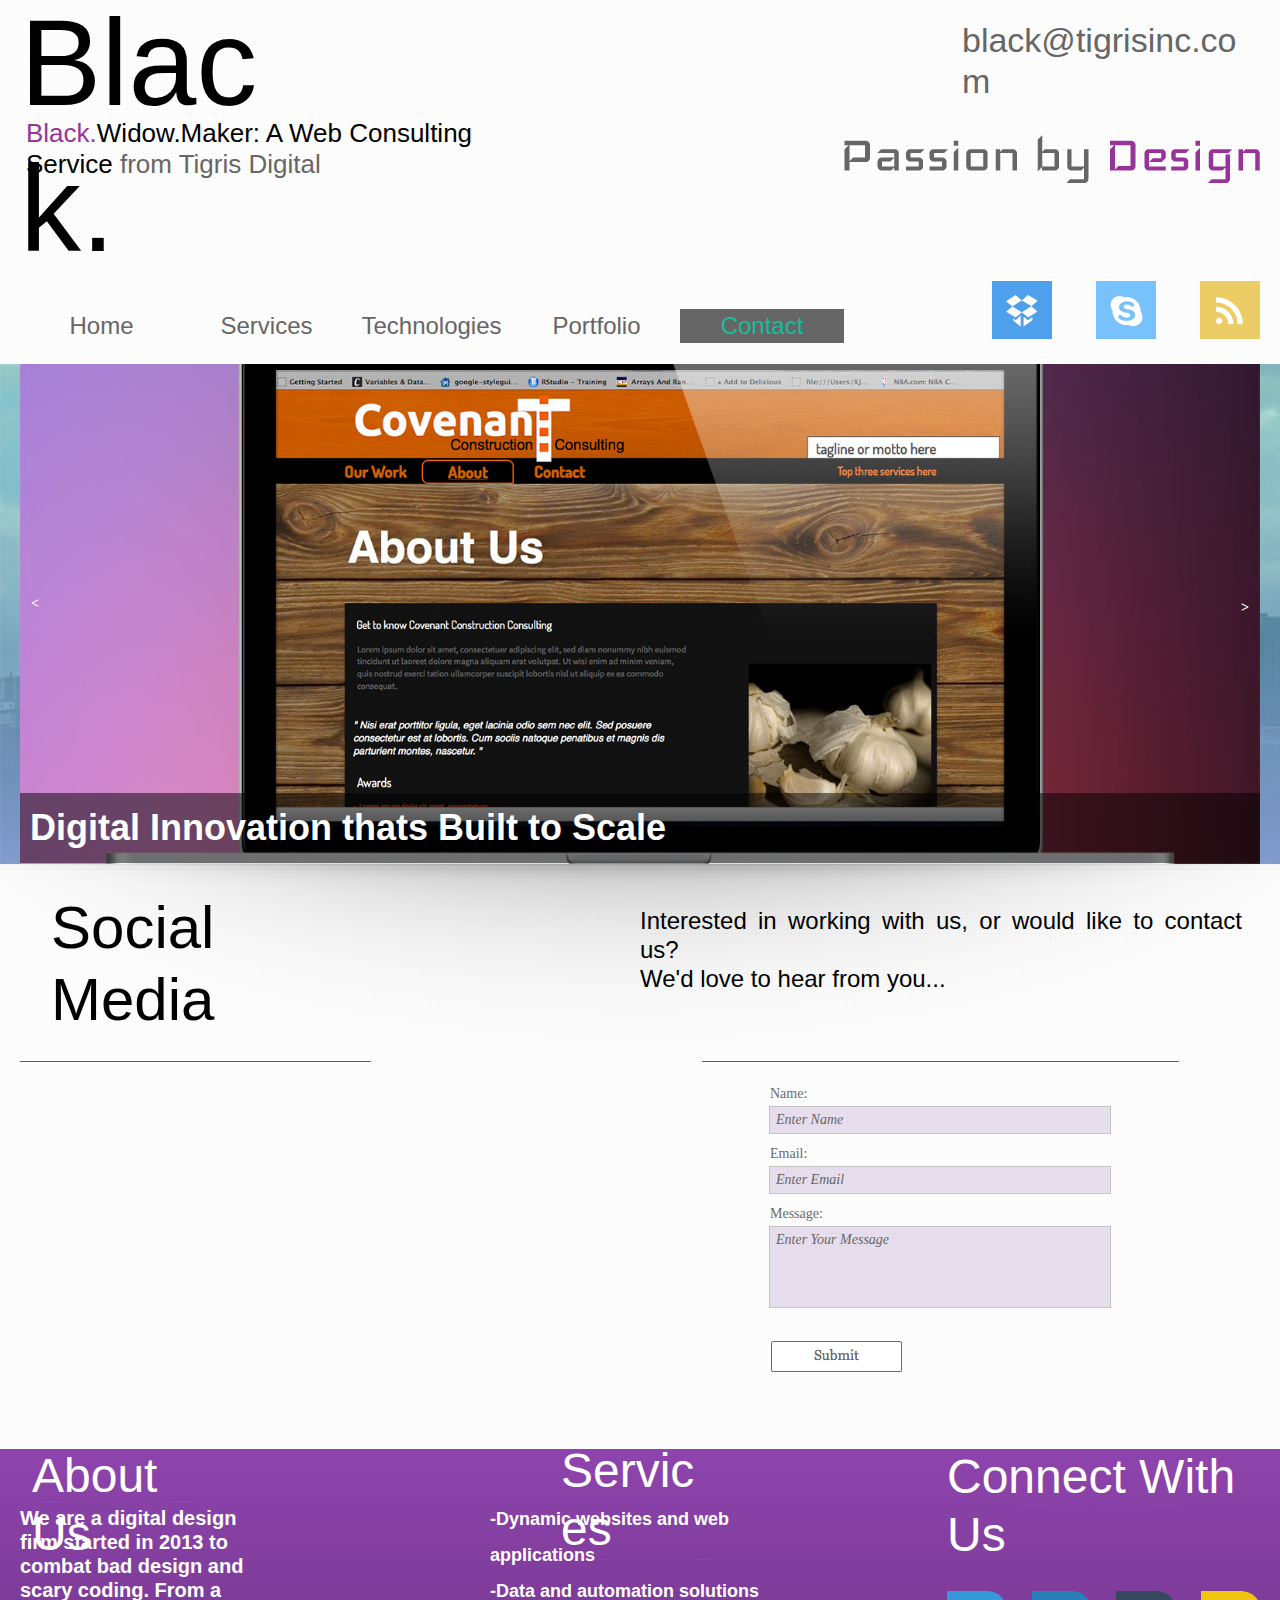
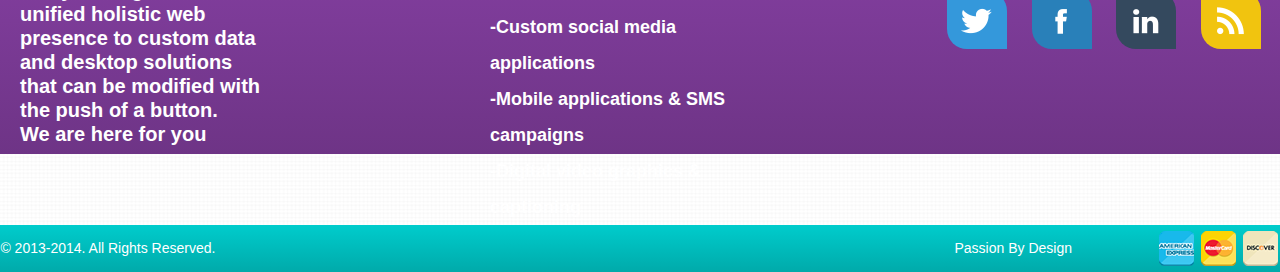
==== commit 56d82087: "updated css" ====
--- a/contact.html
+++ b/contact.html
@@ -15,8 +15,8 @@
   <link media="only screen and (max-device-width: 960px)" rel="alternate" href="http://tigris.com/tablet/contact.html"/>
   <!-- CSS -->
   <link rel="stylesheet" type="text/css" href="css/site_global.css?508068545"/>
-  <link rel="stylesheet" type="text/css" href="css/master_a-master.css?28576662"/>
-  <link rel="stylesheet" type="text/css" href="css/contact.css?350429081" id="pagesheet"/>
+  <link rel="stylesheet" type="text/css" href="css/master_a-master.css?349178881"/>
+  <link rel="stylesheet" type="text/css" href="css/contact.css?4077811576" id="pagesheet"/>
   <!-- Other scripts -->
   <script type="text/javascript">
    document.documentElement.className += ' js';
@@ -45,44 +45,46 @@
   
   <div class="clearfix" id="page"><!-- column -->
    <div class="position_content" id="page_position_content">
-    <div class="clearfix colelem" id="pu80"><!-- group -->
-     <div class="clip_frame grpelem" id="u80"><!-- image -->
-      <img class="block" id="u80_img" src="images/tigris_0000s_0016_tigris-logo.png" alt="" width="430" height="166"/>
-     </div>
-     <div class="clearfix grpelem" id="pu1835-4"><!-- column -->
-      <div class="clearfix colelem" id="u1835-4"><!-- content -->
-       <p>708&#45;365&#45;9693</p>
-      </div>
-      <div class="clearfix colelem" id="pu484"><!-- group -->
-       <div class="rounded-corners grpelem" id="u484"><!-- simple frame --></div>
-       <div class="rounded-corners grpelem" id="u485"><!-- simple frame --></div>
-       <div class="rounded-corners grpelem" id="u486"><!-- simple frame --></div>
-       <div class="rounded-corners grpelem" id="u483"><!-- simple frame --></div>
+    <div class="clearfix colelem" id="ppu3145-4"><!-- group -->
+     <div class="clearfix grpelem" id="pu3145-4"><!-- column -->
+      <div class="clearfix colelem" id="u3145-4"><!-- content -->
+       <p>black@tigrisinc.com</p>
       </div>
       <div class="clip_frame colelem" id="u75"><!-- image -->
        <img class="block" id="u75_img" src="images/tigris_0000s_0015_passion-by-design.png" alt="" width="416" height="48"/>
       </div>
      </div>
-    </div>
-    <ul class="MenuBar clearfix colelem" id="menuu129"><!-- horizontal box -->
-     <li class="MenuItemContainer clearfix grpelem" id="u2257"><!-- vertical box -->
-      <a class="nonblock nontext MenuItem MenuItemWithSubMenu clearfix colelem" id="u2258" href="index.html"><!-- horizontal box --><div class="MenuItemLabel NoWrap clearfix grpelem" id="u2260-4"><!-- content --><p>Home</p></div></a>
-     </li>
-     <li class="MenuItemContainer clearfix grpelem" id="u2285"><!-- vertical box -->
-      <a class="nonblock nontext MenuItem MenuItemWithSubMenu clearfix colelem" id="u2286" href="services.html"><!-- horizontal box --><div class="MenuItemLabel NoWrap clearfix grpelem" id="u2289-4"><!-- content --><p>Services</p></div></a>
-     </li>
-     <li class="MenuItemContainer clearfix grpelem" id="u2278"><!-- vertical box -->
-      <a class="nonblock nontext MenuItem MenuItemWithSubMenu clearfix colelem" id="u2279" href="technologies.html"><!-- horizontal box --><div class="MenuItemLabel NoWrap clearfix grpelem" id="u2282-4"><!-- content --><p>Technologies</p></div></a>
-     </li>
-     <li class="MenuItemContainer clearfix grpelem" id="u2271"><!-- vertical box -->
-      <a class="nonblock nontext MenuItem MenuItemWithSubMenu clearfix colelem" id="u2272" href="http://tigrisdigital.prosite.com"><!-- horizontal box --><div class="MenuItemLabel NoWrap clearfix grpelem" id="u2275-4"><!-- content --><p>Portfolio</p></div></a>
-     </li>
-     <li class="MenuItemContainer clearfix grpelem" id="u2264"><!-- vertical box -->
-      <a class="nonblock nontext MenuItem MenuItemWithSubMenu MuseMenuActive clearfix colelem" id="u2265" href="contact.html"><!-- horizontal box --><div class="MenuItemLabel NoWrap clearfix grpelem" id="u2268-4"><!-- content --><p>Contact</p></div></a>
-     </li>
-    </ul>
+     <div class="clearfix grpelem" id="u2988-4"><!-- content -->
+      <p>Black.</p>
+     </div>
+     <div class="clearfix grpelem" id="u3146-6"><!-- content -->
+      <p><span id="u3146">Black.</span>Widow.Maker: A Web Consulting Service <span id="u3146-3">from Tigris Digital</span></p>
+     </div>
+    </div>
+    <div class="clearfix colelem" id="pmenuu129"><!-- group -->
+     <ul class="MenuBar clearfix grpelem" id="menuu129"><!-- horizontal box -->
+      <li class="MenuItemContainer clearfix grpelem" id="u2257"><!-- vertical box -->
+       <a class="nonblock nontext MenuItem MenuItemWithSubMenu clearfix colelem" id="u2258" href="index.html"><!-- horizontal box --><div class="MenuItemLabel NoWrap clearfix grpelem" id="u2260-4"><!-- content --><p>Home</p></div></a>
+      </li>
+      <li class="MenuItemContainer clearfix grpelem" id="u2285"><!-- vertical box -->
+       <a class="nonblock nontext MenuItem MenuItemWithSubMenu clearfix colelem" id="u2286" href="services.html"><!-- horizontal box --><div class="MenuItemLabel NoWrap clearfix grpelem" id="u2289-4"><!-- content --><p>Services</p></div></a>
+      </li>
+      <li class="MenuItemContainer clearfix grpelem" id="u2278"><!-- vertical box -->
+       <a class="nonblock nontext MenuItem MenuItemWithSubMenu clearfix colelem" id="u2279" href="technologies.html"><!-- horizontal box --><div class="MenuItemLabel NoWrap clearfix grpelem" id="u2282-4"><!-- content --><p>Technologies</p></div></a>
+      </li>
+      <li class="MenuItemContainer clearfix grpelem" id="u2271"><!-- vertical box -->
+       <a class="nonblock nontext MenuItem MenuItemWithSubMenu clearfix colelem" id="u2272" href="http://tigrisdigital.prosite.com"><!-- horizontal box --><div class="MenuItemLabel NoWrap clearfix grpelem" id="u2275-4"><!-- content --><p>Portfolio</p></div></a>
+      </li>
+      <li class="MenuItemContainer clearfix grpelem" id="u2264"><!-- vertical box -->
+       <a class="nonblock nontext MenuItem MenuItemWithSubMenu MuseMenuActive clearfix colelem" id="u2265" href="contact.html"><!-- horizontal box --><div class="MenuItemLabel NoWrap clearfix grpelem" id="u2268-4"><!-- content --><p>Contact</p></div></a>
+      </li>
+     </ul>
+     <div class="grpelem" id="u2991"><!-- simple frame --></div>
+     <div class="grpelem" id="u3002"><!-- simple frame --></div>
+     <div class="grpelem" id="u2989"><!-- simple frame --></div>
+    </div>
     <div class="clearfix colelem" id="pu226"><!-- group -->
-     <div class="museBGSize browser_width grpelem" id="u226"><!-- group -->
+     <div class="browser_width grpelem" id="u226"><!-- group -->
       <div class="clearfix" id="u226_align_to_page">
        <div class="clip_frame grpelem" id="u247"><!-- image -->
         <img class="block" id="u247_img" src="images/hard%20slit%20separator.png" alt="" width="1460" height="395"/>
@@ -109,13 +111,13 @@
       </div>
       <div class="popup_anchor" id="u932popup">
        <div class="SlideShowCaptionPanel clearfix" id="u932"><!-- stack box -->
-        <div class="SSSlideCaption rgba-background clearfix grpelem" id="u934-4"><!-- content -->
+        <div class="SSSlideCaption clearfix grpelem" id="u934-4"><!-- content -->
          <p>Digital Innovation thats Built to Scale</p>
         </div>
-        <div class="SSSlideCaption invi rgba-background clearfix grpelem" id="u2068-4"><!-- content -->
+        <div class="SSSlideCaption invi clearfix grpelem" id="u2068-4"><!-- content -->
          <p>Taking the fear out of technology and its costs</p>
         </div>
-        <div class="SSSlideCaption invi rgba-background clearfix grpelem" id="u2370-4"><!-- content -->
+        <div class="SSSlideCaption invi clearfix grpelem" id="u2370-4"><!-- content -->
          <p>Design built with your clients in mind</p>
         </div>
        </div>
@@ -190,7 +192,7 @@
 </div>
     <div class="verticalspacer"></div>
     <div class="clearfix colelem" id="pu246"><!-- group -->
-     <div class="gradient browser_width grpelem" id="u246"><!-- group -->
+     <div class="browser_width grpelem" id="u246"><!-- group -->
       <div class="clearfix" id="u246_align_to_page">
        <div class="clearfix grpelem" id="u252-6"><!-- content -->
         <p>We are a digital design firm started in 2013 to combat bad design and scary coding. From a unified holistic web presence to custom data and desktop solutions that can be modified with the push of a button.</p>
@@ -209,10 +211,10 @@
          <p>Connect With Us</p>
         </div>
         <div class="clearfix colelem" id="pu309"><!-- group -->
-         <div class="rounded-corners grpelem" id="u309"><!-- simple frame --></div>
-         <div class="rounded-corners grpelem" id="u311"><!-- simple frame --></div>
-         <div class="rounded-corners grpelem" id="u319"><!-- simple frame --></div>
-         <div class="rounded-corners grpelem" id="u308"><!-- simple frame --></div>
+         <div class="grpelem" id="u309"><!-- simple frame --></div>
+         <div class="grpelem" id="u311"><!-- simple frame --></div>
+         <div class="grpelem" id="u319"><!-- simple frame --></div>
+         <div class="grpelem" id="u308"><!-- simple frame --></div>
         </div>
        </div>
       </div>
@@ -234,7 +236,7 @@
       <p>&#45;Digital video graphics &amp; captioning</p>
      </div>
     </div>
-    <div class="gradient browser_width colelem" id="u253"><!-- group -->
+    <div class="browser_width colelem" id="u253"><!-- group -->
      <div class="clearfix" id="u253_align_to_page">
       <div class="clearfix grpelem" id="u254-4"><!-- content -->
        <p id="u254-2">Tigris Digital © 2013&#45;2014. All Rights Reserved.</p>
@@ -275,7 +277,6 @@
 </script>
   <script src="scripts/museutils.js?3880880085" type="text/javascript"></script>
   <script src="scripts/jquery.musemenu.js?32367222" type="text/javascript"></script>
-  <script src="scripts/jquery.musepolyfill.bgsize.js?3899542795" type="text/javascript"></script>
   <script src="scripts/jquery.tobrowserwidth.js?152985095" type="text/javascript"></script>
   <script src="scripts/webpro.js?33264525" type="text/javascript"></script>
   <script src="scripts/musewpslideshow.js?272207905" type="text/javascript"></script>
--- a/css/master_a-master.css
+++ b/css/master_a-master.css
@@ -1,4 +1,4 @@
-#u1835-4
+#u3145-4
 {
 	line-height: 41px;
 	font-size: 34px;
@@ -8,52 +8,32 @@
 	position: relative;
 }
 
-#u484
-{
-	border-style: none;
-	border-color: transparent;
-	-moz-border-radius: 0px 20px 0px 20px ;
-	-webkit-border-radius: 0px 20px 0px 20px ;
-	-khtml-border-radius: 0px 20px 0px 20px ;
-	border-radius: 0px 20px 0px 20px ;
-	position: relative;
-	background: #3498DB url("../images/twitter.png") no-repeat center center;
-}
-
-#u485
-{
-	border-style: none;
-	border-color: transparent;
-	-moz-border-radius: 0px 20px 0px 20px ;
-	-webkit-border-radius: 0px 20px 0px 20px ;
-	-khtml-border-radius: 0px 20px 0px 20px ;
-	border-radius: 0px 20px 0px 20px ;
-	position: relative;
-	background: #2980B9 url("../images/facebook.png") no-repeat center center;
-}
-
-#u486
-{
-	border-style: none;
-	border-color: transparent;
-	-moz-border-radius: 0px 20px 0px 20px ;
-	-webkit-border-radius: 0px 20px 0px 20px ;
-	-khtml-border-radius: 0px 20px 0px 20px ;
-	border-radius: 0px 20px 0px 20px ;
-	position: relative;
-	background: #34495E url("../images/linkedin.png") no-repeat center center;
-}
-
-#u483
-{
-	border-style: none;
-	border-color: transparent;
-	-moz-border-radius: 0px 20px 0px 20px ;
-	-webkit-border-radius: 0px 20px 0px 20px ;
-	-khtml-border-radius: 0px 20px 0px 20px ;
-	border-radius: 0px 20px 0px 20px ;
-	position: relative;
-	background: #F1C40F url("../images/rss.png") no-repeat center center;
+#u2988-4
+{
+	line-height: 146px;
+	font-size: 122px;
+	font-family: iceland, sans-serif;
+	font-weight: 400;
+	position: relative;
+}
+
+#u3146-6
+{
+	line-height: 31px;
+	font-size: 26px;
+	font-family: iceland, sans-serif;
+	font-weight: 400;
+	position: relative;
+}
+
+#u3146
+{
+	color: #993399;
+}
+
+#u3146-3
+{
+	color: #666666;
 }
 
 #u2258
@@ -276,6 +256,30 @@
 	color: #1ABC9C;
 	visibility: inherit;
 	font-weight: normal;
+}
+
+#u2991
+{
+	border-style: none;
+	border-color: transparent;
+	position: relative;
+	background: #4FA0EC url("../images/dropbox.png") no-repeat center center;
+}
+
+#u3002
+{
+	border-style: none;
+	border-color: transparent;
+	position: relative;
+	background: #77C2FC url("../images/skype.png") no-repeat center center;
+}
+
+#u2989
+{
+	border-style: none;
+	border-color: transparent;
+	position: relative;
+	background: #ECCC65 url("../images/rss.png") no-repeat center center;
 }
 
 #u226
@@ -450,7 +454,7 @@
 	background: #F1C40F url("../images/rss.png") no-repeat center center;
 }
 
-#u484:hover,#u485:hover,#u486:hover,#u483:hover,#u309:hover,#u311:hover,#u319:hover,#u308:hover
+#u2991:hover,#u3002:hover,#u2989:hover,#u309:hover,#u311:hover,#u319:hover,#u308:hover
 {
 	background-repeat: no-repeat;
 	background-position: center center;
@@ -513,8 +517,8 @@
 	padding-right: 10px;
 }
 
-#u80,#u75,#menuu129,#u2257,#u2285,#u2278,#u2271,#u2264,#u226_align_to_page,#u247,#slideshowu922,#u246_align_to_page,#u263,#u257,#u267,#u253_align_to_page,#u1782,#u1792,#u1787,#u1802,#u1797
-{
-	position: relative;
-}
-
+#u75,#menuu129,#u2257,#u2285,#u2278,#u2271,#u2264,#u226_align_to_page,#u247,#slideshowu922,#u246_align_to_page,#u263,#u257,#u267,#u253_align_to_page,#u1782,#u1792,#u1787,#u1802,#u1797
+{
+	position: relative;
+}
+
--- a/css/contact.css
+++ b/css/contact.css
@@ -14,96 +14,74 @@
 
 #page_position_content
 {
-	margin-top: 10px;
+	margin-top: -20px;
 	margin-bottom: -4px;
 }
 
-#pu80
+#ppu3145-4
 {
 	width: 0.01px;
 	margin-left: 10px;
 	position: relative;
 }
 
-#u80
-{
-	z-index: 4;
-	width: 430px;
-	margin-right: -10000px;
-}
-
-#pu1835-4
+#pu3145-4
 {
 	width: 0.01px;
 	position: relative;
 	margin-right: -10000px;
+	margin-top: 30px;
 	left: 824px;
 }
 
-#u1835-4
-{
-	z-index: 133;
-	width: 199px;
+#u3145-4
+{
+	z-index: 134;
+	width: 298px;
 	min-height: 22px;
-	margin-left: 217px;
-}
-
-#pu484
-{
-	width: 0.01px;
-	margin-left: 112px;
-	margin-top: 8px;
-	position: relative;
-}
-
-#u484
-{
-	z-index: 79;
-	width: 50px;
-	height: 49px;
-	margin-right: -10000px;
-}
-
-#u485
-{
-	z-index: 80;
-	width: 50px;
-	height: 49px;
-	margin-right: -10000px;
-	left: 85px;
-}
-
-#u486
-{
-	z-index: 81;
-	width: 50px;
-	height: 49px;
-	margin-right: -10000px;
-	left: 169px;
-}
-
-#u483
-{
-	z-index: 78;
-	width: 50px;
-	height: 49px;
-	margin-right: -10000px;
-	left: 254px;
+	margin-left: 118px;
 }
 
 #u75
 {
 	z-index: 2;
 	width: 416px;
-	margin-top: 10px;
+	margin-top: 33px;
+}
+
+#u2988-4
+{
+	z-index: 127;
+	width: 298px;
+	min-height: 86px;
+	margin-right: -10000px;
+}
+
+#u3146-6
+{
+	z-index: 138;
+	width: 479px;
+	min-height: 31px;
+	margin-right: -10000px;
+	margin-top: 128px;
+	left: 6px;
+}
+
+#pmenuu129
+{
+	width: 0.01px;
+	margin-left: 10px;
+	top: -1px;
+	margin-bottom: -1px;
+	position: relative;
 }
 
 #menuu129
 {
-	z-index: 6;
+	z-index: 4;
 	width: 824px;
-	margin-left: 10px;
-	margin-top: 21px;
+	margin-right: -10000px;
+	margin-top: 28px;
 }
 
 #u2257
@@ -356,6 +334,33 @@
 	padding-bottom: 0px;
 	min-height: 29px;
 	margin: 0px -10000px 0px 0px;
+}
+
+#u2991
+{
+	z-index: 132;
+	width: 60px;
+	height: 58px;
+	margin-right: -10000px;
+	left: 972px;
+}
+
+#u3002
+{
+	z-index: 133;
+	width: 60px;
+	height: 58px;
+	margin-right: -10000px;
+	left: 1076px;
+}
+
+#u2989
+{
+	z-index: 131;
+	width: 60px;
+	height: 58px;
+	margin-right: -10000px;
+	left: 1180px;
 }
 
 #pu226
@@ -368,15 +373,15 @@
 
 #u226
 {
+	z-index: 35;
+	width: 1460px;
+	margin-right: -10000px;
+}
+
+#u247
+{
 	z-index: 37;
 	width: 1460px;
-	margin-right: -10000px;
-}
-
-#u247
-{
-	z-index: 39;
-	width: 1460px;
 	margin-bottom: -197px;
 	margin-right: -10000px;
 	margin-top: 302px;
@@ -384,7 +389,7 @@
 
 #slideshowu922
 {
-	z-index: 94;
+	z-index: 88;
 	width: 0.01px;
 	height: 500px;
 	margin-right: -10000px;
@@ -393,12 +398,12 @@
 
 #u961popup
 {
-	z-index: 95;
+	z-index: 89;
 }
 
 #u962
 {
-	z-index: 96;
+	z-index: 90;
 	width: 1240px;
 	height: 500px;
 	margin-right: -10000px;
@@ -412,7 +417,7 @@
 
 #u2062
 {
-	z-index: 98;
+	z-index: 92;
 	width: 1240px;
 	height: 500px;
 	margin-right: -10000px;
@@ -420,7 +425,7 @@
 
 #u2364
 {
-	z-index: 100;
+	z-index: 94;
 	width: 1240px;
 	height: 500px;
 	margin-right: -10000px;
@@ -439,7 +444,7 @@
 
 #u932popup
 {
-	z-index: 102;
+	z-index: 96;
 }
 
 #u932
@@ -450,7 +455,7 @@
 
 #u934-4
 {
-	z-index: 103;
+	z-index: 97;
 	width: 1220px;
 	min-height: 50px;
 	padding: 10px;
@@ -459,7 +464,7 @@
 
 #u2068-4
 {
-	z-index: 107;
+	z-index: 101;
 	width: 1220px;
 	min-height: 50px;
 	padding: 10px;
@@ -468,7 +473,7 @@
 
 #u2370-4
 {
-	z-index: 111;
+	z-index: 105;
 	width: 1220px;
 	min-height: 50px;
 	padding: 10px;
@@ -477,7 +482,7 @@
 
 #u923-4popup
 {
-	z-index: 115;
+	z-index: 109;
 }
 
 #u923-4
@@ -490,7 +495,7 @@
 
 #u959-4popup
 {
-	z-index: 119;
+	z-index: 113;
 }
 
 #u959-4
@@ -512,7 +517,7 @@
 
 #u920-4
 {
-	z-index: 199;
+	z-index: 206;
 	width: 290px;
 	min-height: 33px;
 	line-height: 72px;
@@ -531,7 +536,7 @@
 
 #u921-6
 {
-	z-index: 203;
+	z-index: 210;
 	width: 602px;
 	min-height: 33px;
 	line-height: 29px;
@@ -547,7 +552,7 @@
 
 #u902
 {
-	z-index: 194;
+	z-index: 201;
 	width: 351px;
 	border-style: solid;
 	border-color: #606060;
@@ -560,7 +565,7 @@
 
 #u919
 {
-	z-index: 198;
+	z-index: 205;
 	width: 477px;
 	border-style: solid;
 	border-color: #606060;
@@ -574,7 +579,7 @@
 
 #widgetu862
 {
-	z-index: 137;
+	z-index: 144;
 	width: 0.01px;
 	height: 354px;
 	margin-left: 761px;
@@ -584,7 +589,7 @@
 
 #widgetu871
 {
-	z-index: 138;
+	z-index: 145;
 	width: 340px;
 	height: 46px;
 	border-style: none;
@@ -607,7 +612,7 @@
 
 #u873-4
 {
-	z-index: 139;
+	z-index: 146;
 	width: 218px;
 	min-height: 20px;
 	border-style: none;
@@ -623,7 +628,7 @@
 
 #u874-4
 {
-	z-index: 143;
+	z-index: 150;
 	width: 328px;
 	min-height: 14px;
 	border-width: 1px;
@@ -710,7 +715,7 @@
 
 #widgetu864
 {
-	z-index: 147;
+	z-index: 154;
 	width: 340px;
 	height: 46px;
 	border-style: none;
@@ -734,7 +739,7 @@
 
 #u868-4
 {
-	z-index: 148;
+	z-index: 155;
 	width: 218px;
 	min-height: 20px;
 	border-style: none;
@@ -758,7 +763,7 @@
 
 #u866-4
 {
-	z-index: 152;
+	z-index: 159;
 	width: 328px;
 	min-height: 14px;
 	border-width: 1px;
@@ -855,7 +860,7 @@
 
 #u895-4
 {
-	z-index: 156;
+	z-index: 163;
 	width: 200px;
 	min-height: 21px;
 	background-color: transparent;
@@ -883,7 +888,7 @@
 
 #u870-4
 {
-	z-index: 160;
+	z-index: 167;
 	width: 200px;
 	min-height: 21px;
 	background-color: transparent;
@@ -912,7 +917,7 @@
 
 #u869-4
 {
-	z-index: 164;
+	z-index: 171;
 	width: 200px;
 	min-height: 21px;
 	background-color: transparent;
@@ -948,7 +953,7 @@
 
 #u863-17
 {
-	z-index: 168;
+	z-index: 175;
 	min-height: 31px;
 	width: 131px;
 	background: url("../images/u863-17.png") no-repeat 0px 0px;
@@ -974,7 +979,7 @@
 
 #widgetu890
 {
-	z-index: 185;
+	z-index: 192;
 	width: 340px;
 	height: 100px;
 	border-style: none;
@@ -998,7 +1003,7 @@
 
 #u894-4
 {
-	z-index: 186;
+	z-index: 193;
 	width: 218px;
 	min-height: 20px;
 	border-style: none;
@@ -1029,7 +1034,7 @@
 
 #u893-4
 {
-	z-index: 190;
+	z-index: 197;
 	width: 328px;
 	min-height: 68px;
 	border-width: 1px;
@@ -1150,7 +1155,7 @@
 
 #u903
 {
-	z-index: 195;
+	z-index: 202;
 	width: 235px;
 	min-height: 24px;
 	border-style: none;
@@ -1164,7 +1169,7 @@
 
 #u907
 {
-	z-index: 196;
+	z-index: 203;
 	width: 192px;
 	min-height: 28px;
 	border-style: none;
@@ -1178,7 +1183,7 @@
 
 #u909
 {
-	z-index: 197;
+	z-index: 204;
 	width: 290px;
 	min-height: 39px;
 	border-style: none;
@@ -1200,7 +1205,7 @@
 
 #u246
 {
-	z-index: 38;
+	z-index: 36;
 	width: 1460px;
 	padding-bottom: 8px;
 	margin-right: -10000px;
@@ -1209,7 +1214,7 @@
 
 #u252-6
 {
-	z-index: 41;
+	z-index: 39;
 	width: 250px;
 	min-height: 189px;
 	margin-right: -10000px;
@@ -1229,7 +1234,7 @@
 
 #u262-4
 {
-	z-index: 62;
+	z-index: 60;
 	width: 155px;
 	min-height: 30px;
 	margin-left: 9px;
@@ -1237,7 +1242,7 @@
 
 #u263
 {
-	z-index: 66;
+	z-index: 64;
 	width: 172px;
 	margin-top: 1px;
 }
@@ -1254,7 +1259,7 @@
 
 #u266-4
 {
-	z-index: 68;
+	z-index: 66;
 	width: 310px;
 	min-height: 30px;
 }
@@ -1267,48 +1272,48 @@
 }
 
 #u309
+{
+	z-index: 73;
+	width: 60px;
+	height: 58px;
+	margin-right: -10000px;
+}
+
+#u311
+{
+	z-index: 74;
+	width: 60px;
+	height: 58px;
+	margin-right: -10000px;
+	left: 85px;
+}
+
+#u319
 {
 	z-index: 75;
 	width: 60px;
 	height: 58px;
 	margin-right: -10000px;
-}
-
-#u311
-{
-	z-index: 76;
+	left: 169px;
+}
+
+#u308
+{
+	z-index: 72;
 	width: 60px;
 	height: 58px;
 	margin-right: -10000px;
-	left: 85px;
-}
-
-#u319
-{
-	z-index: 77;
-	width: 60px;
-	height: 58px;
-	margin-right: -10000px;
-	left: 169px;
-}
-
-#u308
-{
-	z-index: 74;
-	width: 60px;
-	height: 58px;
-	margin-right: -10000px;
 	left: 254px;
 }
 
-#u484:hover,#u485:hover,#u486:hover,#u483:hover,#u309:hover,#u311:hover,#u319:hover,#u308:hover
+#u2991:hover,#u3002:hover,#u2989:hover,#u309:hover,#u311:hover,#u319:hover,#u308:hover
 {
 	margin: 0px -10000px 0px 0px;
 }
 
 #u256-4
 {
-	z-index: 56;
+	z-index: 54;
 	width: 175px;
 	min-height: 30px;
 	margin-right: -10000px;
@@ -1317,7 +1322,7 @@
 
 #u257
 {
-	z-index: 60;
+	z-index: 58;
 	width: 172px;
 	margin-right: -10000px;
 	margin-top: 54px;
@@ -1326,7 +1331,7 @@
 
 #u267
 {
-	z-index: 72;
+	z-index: 70;
 	width: 172px;
 	margin-right: -10000px;
 	margin-top: 58px;
@@ -1335,7 +1340,7 @@
 
 #u487-12
 {
-	z-index: 82;
+	z-index: 76;
 	width: 296px;
 	min-height: 134px;
 	margin-right: -10000px;
@@ -1345,7 +1350,7 @@
 
 #u253
 {
-	z-index: 47;
+	z-index: 45;
 	width: 1460px;
 	padding-bottom: 6px;
 	left: -100px;
@@ -1361,7 +1366,7 @@
 
 #u254-4
 {
-	z-index: 48;
+	z-index: 46;
 	width: 309px;
 	min-height: 22px;
 	margin-right: -10000px;
@@ -1370,7 +1375,7 @@
 
 #u255-4
 {
-	z-index: 52;
+	z-index: 50;
 	width: 128px;
 	min-height: 8px;
 	margin-right: -10000px;
@@ -1380,46 +1385,46 @@
 
 #u1782
 {
+	z-index: 117;
+	width: 35px;
+	margin-right: -10000px;
+	margin-top: 6px;
+	left: 1249px;
+}
+
+#u1792
+{
+	z-index: 121;
+	width: 35px;
+	margin-right: -10000px;
+	margin-top: 6px;
+	left: 1291px;
+}
+
+#u1787
+{
+	z-index: 119;
+	width: 35px;
+	margin-right: -10000px;
+	margin-top: 6px;
+	left: 1333px;
+}
+
+#u1802
+{
+	z-index: 125;
+	width: 35px;
+	margin-right: -10000px;
+	margin-top: 6px;
+	left: 1375px;
+}
+
+#u1797
+{
 	z-index: 123;
 	width: 35px;
 	margin-right: -10000px;
 	margin-top: 6px;
-	left: 1249px;
-}
-
-#u1792
-{
-	z-index: 127;
-	width: 35px;
-	margin-right: -10000px;
-	margin-top: 6px;
-	left: 1291px;
-}
-
-#u1787
-{
-	z-index: 125;
-	width: 35px;
-	margin-right: -10000px;
-	margin-top: 6px;
-	left: 1333px;
-}
-
-#u1802
-{
-	z-index: 131;
-	width: 35px;
-	margin-right: -10000px;
-	margin-top: 6px;
-	left: 1375px;
-}
-
-#u1797
-{
-	z-index: 129;
-	width: 35px;
-	margin-right: -10000px;
-	margin-top: 6px;
 	left: 1418px;
 }
 
